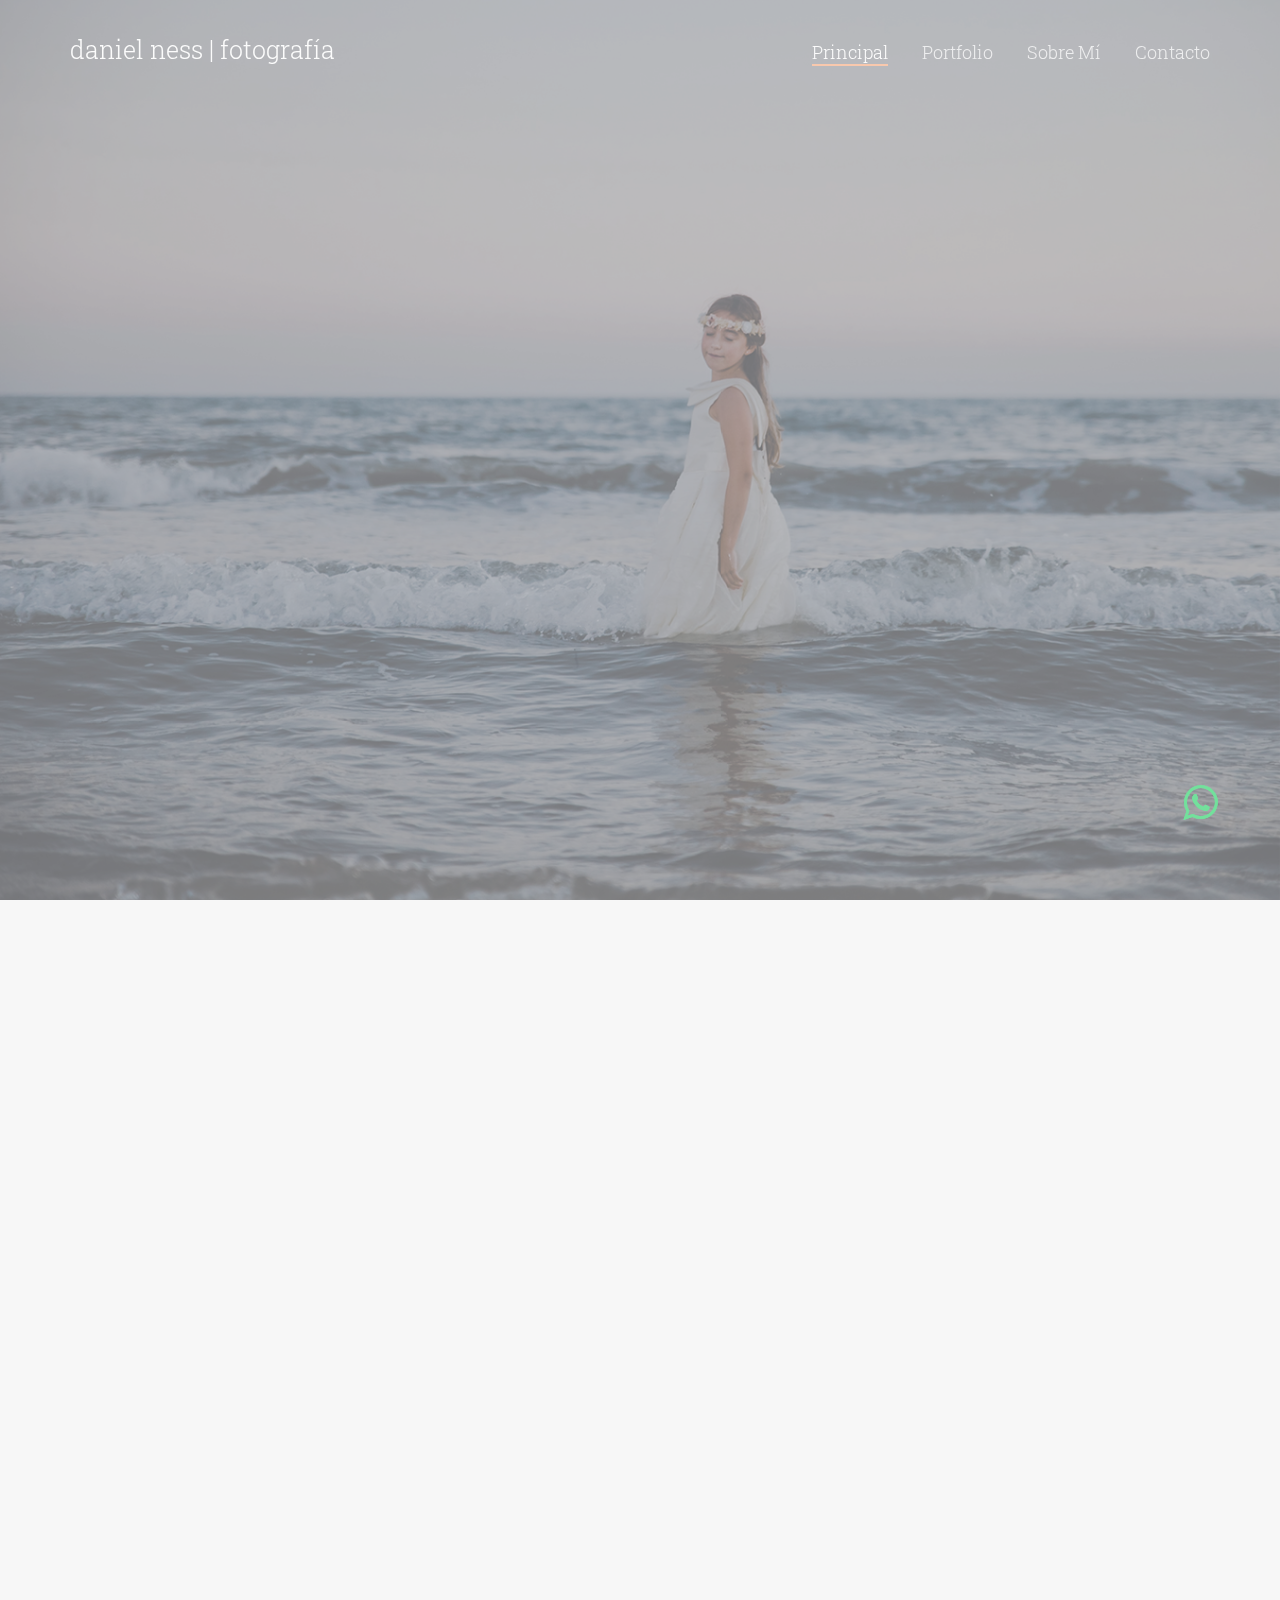
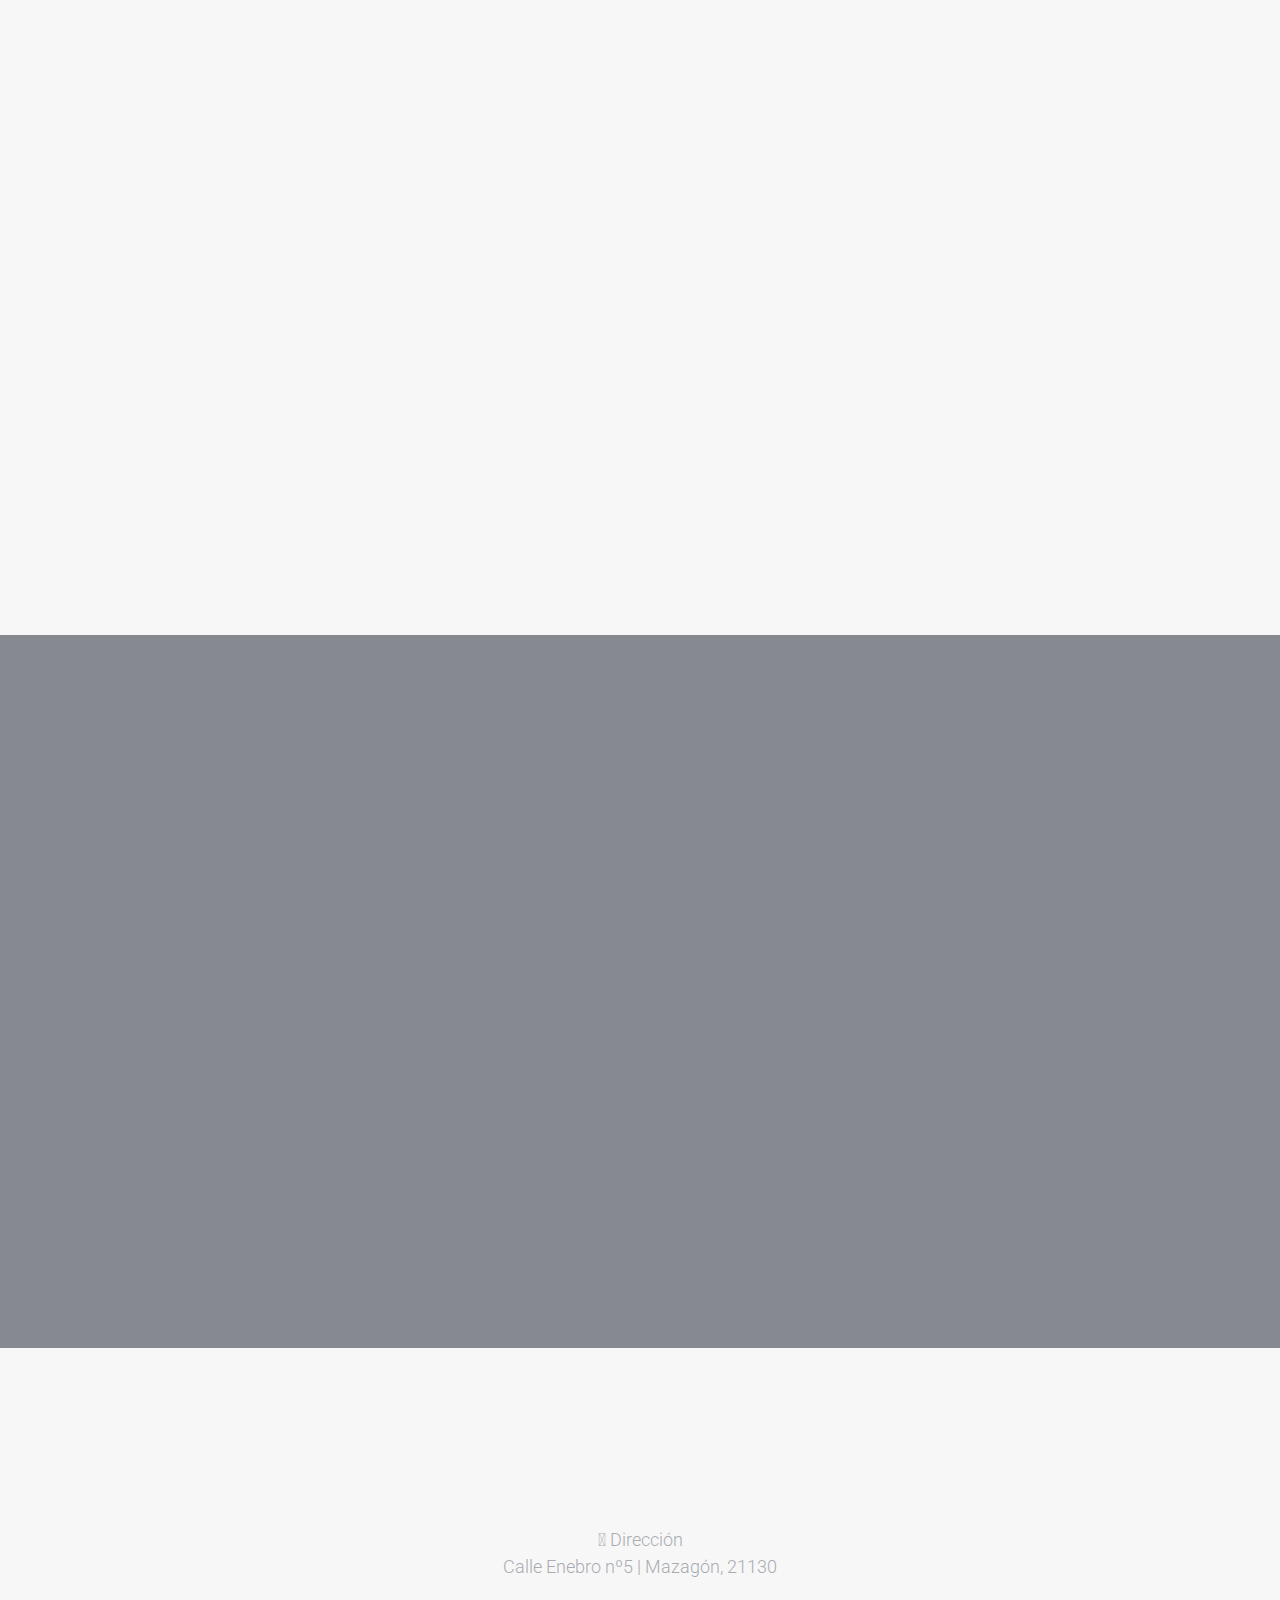
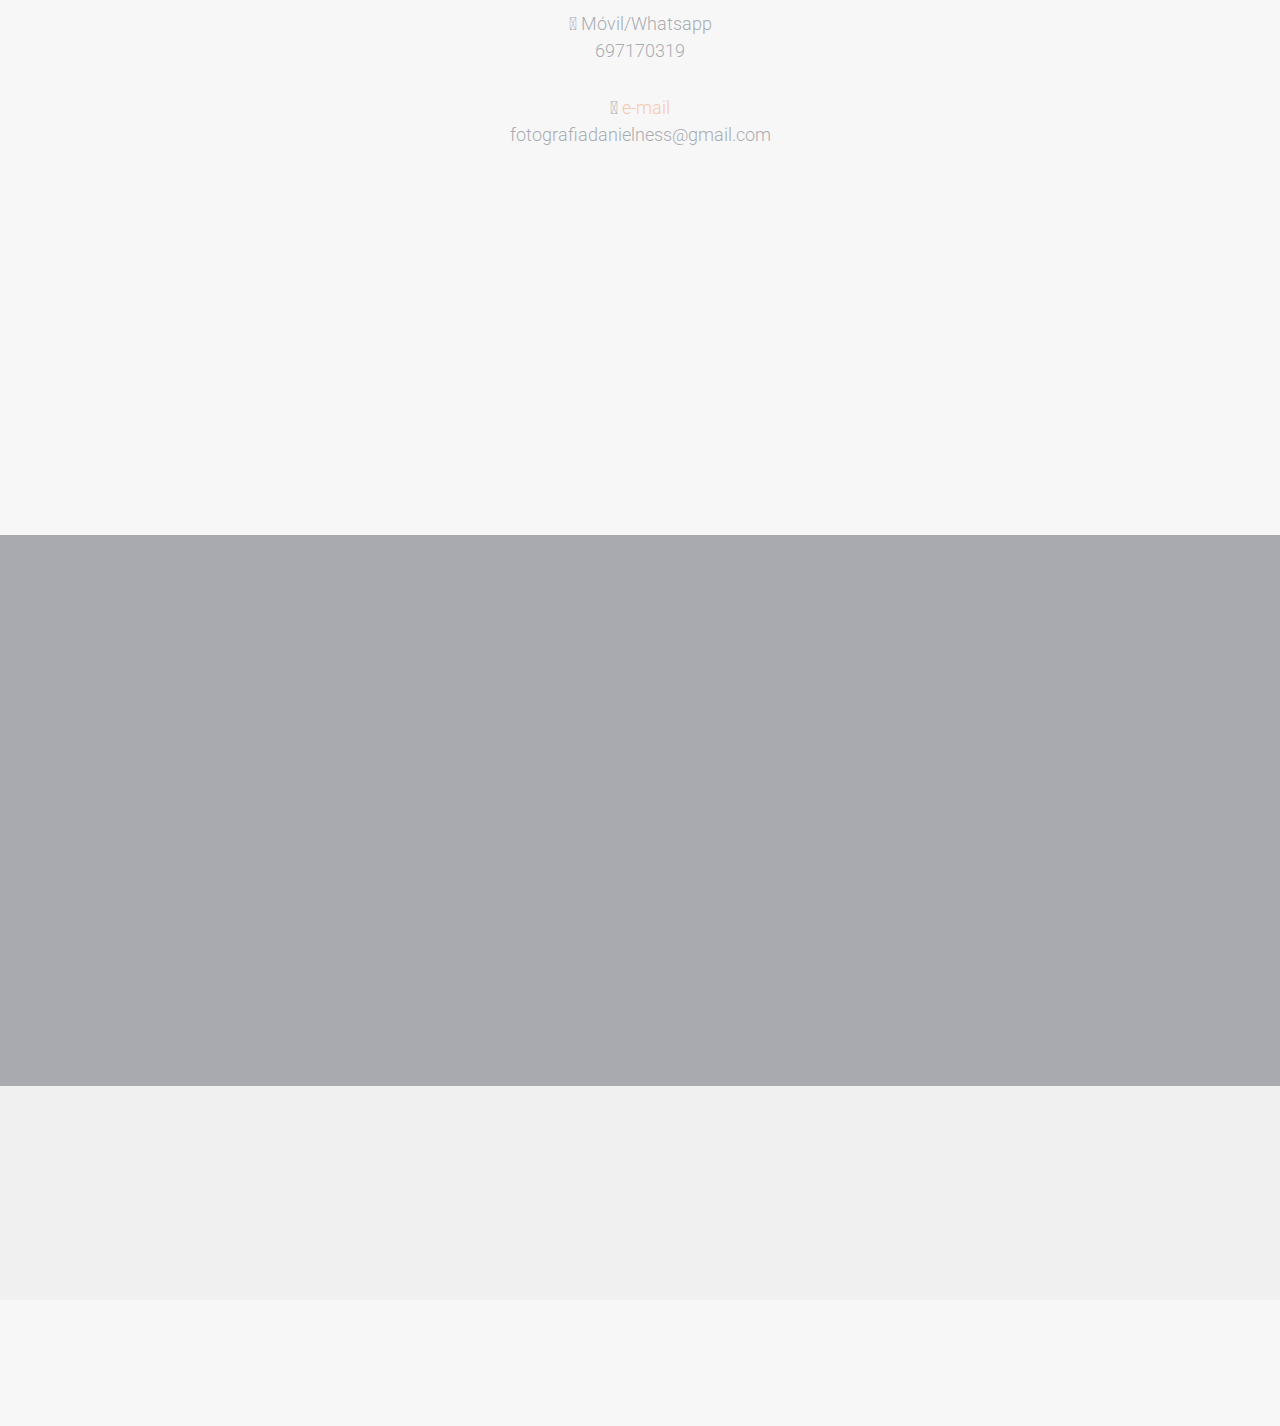
==== index.html @ 1a3534fa "añadir fotos" ====
<!DOCTYPE html>
<!--[if lt IE 7]>      <html class="no-js lt-ie9 lt-ie8 lt-ie7"> <![endif]-->
<!--[if IE 7]>         <html class="no-js lt-ie9 lt-ie8"> <![endif]-->
<!--[if IE 8]>         <html class="no-js lt-ie9"> <![endif]-->
<!--[if gt IE 8]><!--> <html class="no-js"> <!--<![endif]-->
	<head>
	<meta charset="utf-8">
	<meta http-equiv="X-UA-Compatible" content="IE=edge">
	<title>daniel ness fotografía</title>
	<meta name="viewport" content="width=device-width, initial-scale=1">
	<meta name="description" content="Reportaje social en general, Mazagón, HUelva." />
	<meta name="keywords" content="reportaje social mazagón, retrato mazagón, paisaje mazagón, fotografía boda mazagón, fotografía de comunión mazagón, fotos carnet mazagón, fotografía life-style mazagón, retrato mazagón" />
	<meta name="author" content="daniel ness fotografía" />

  <!-- 
	//////////////////////////////////////////////////////

	FREE HTML5 TEMPLATE 
	DESIGNED & DEVELOPED by FREEHTML5.CO
		
	Website: 		http://freehtml5.co/
	Email: 			info@freehtml5.co
	Twitter: 		http://twitter.com/fh5co
	Facebook: 		https://www.facebook.com/fh5co

	//////////////////////////////////////////////////////
	 -->

  	<!-- Facebook and Twitter integration -->
	<meta property="og:title" content=""/>
	<meta property="og:image" content=""/>
	<meta property="og:url" content=""/>
	<meta property="og:site_name" content=""/>
	<meta property="og:description" content=""/>
	<meta name="twitter:title" content="" />
	<meta name="twitter:image" content="" />
	<meta name="twitter:url" content="" />
	<meta name="twitter:card" content="" />

	<!-- Place favicon.ico and apple-touch-icon.png in the root directory -->
	<link rel="shortcut icon" href="favicon.ico">
	<!-- Google Fonts -->
	<link href='https://fonts.googleapis.com/css?family=Roboto+Slab:400,700|Roboto:400,300,700' rel='stylesheet' type='text/css'>
	<!-- Animate -->
	<link rel="stylesheet" href="css/animate.css">
	<!-- Flexslider -->
	<link rel="stylesheet" href="css/flexslider.css">
	<!-- Icomoon -->
	<link rel="stylesheet" href="css/icomoon.css">
	<!-- Bootstrap  -->
	<link rel="stylesheet" href="css/bootstrap.css">

	<link rel="stylesheet" href="css/style.css">

	<link rel="stylesheet" href="fonts/flaticon/font/flaticon.css">

	<link rel="stylesheet" href="https://stackpath.bootstrapcdn.com/font-awesome/4.7.0/css/font-awesome.min.css">



	<!-- Modernizr JS -->
	<script src="js/modernizr-2.6.2.min.js"></script>
	<!-- FOR IE9 below -->
	<!--[if lt IE 9]>
	<script src="js/respond.min.js"></script>
	<![endif]-->

	</head>
	<body>
		
	<div id="fh5co-header">
		<div class="container">
			<!-- Mobile Toggle Menu Button -->
			<a href="#" class="js-fh5co-nav-toggle fh5co-nav-toggle"><i></i></a>
			<div id="fh5co-logo">
				<a href="index.html">daniel ness | fotografía<span></span></a>
			</div>
			<nav id="fh5co-main-nav">
				<ul>
					<li><a href="#" data-nav-section="home">Principal</a></li>
					<li><a href="#" data-nav-section="portfolio">Portfolio</a></li>
					<li><a href="#" data-nav-section="about">Sobre Mí</a></li>
					<li><a href="#" data-nav-section="contact">Contacto</a></li>
				</ul>
			</nav>
		</div>
	</div>
	
	<div id="fh5co-main">
		<div class="fh5co-overlay-mobile"></div>
		<div id="fh5co-home" class="js-fullheight" data-section="home">

			<div class="flexslider">
				
				<div class="fh5co-overlay"></div>
				<div class="fh5co-text">
					<div class="container">
						<div class="row text-center">
							<h1 class="animate-box">me gustaría contar tu historia</h1>
							<div class="fh5co-go animate-box">
								<a href="#" class="js-fh5co-next">
									Ver Portfolio
									<span><i class="icon-arrow-down2"></i></span>
								</a>
								
							</div>
						</div>
					</div>
				</div>
			  	<ul class="slides">
			   	<li style="background-image: url(images/slide\ cabecera1.jpg);" data-stellar-background-ratio="0.6"></li>
			   	<li style="background-image: url(images/slide\ cabecera2.jpg);" data-stellar-background-ratio="0.6"></li>
			   	<li style="background-image: url(images/slide\ cabecera3.jpg);" data-stellar-background-ratio="0.6"></li>
			  	</ul>

			</div>
			
		</div>

		<div id="fh5co-portfolio" data-section="portfolio">
			<div class="container">
				<div class="row r-pb">
					<div class="col-md-8 col-md-offset-2 text-center section-heading">
						<h2 class="fh5co-section-title animate-box">Portfolio</h2>
						<p class="fh5co-lead animate-box"></p>
					</div>
				</div>
				<a href="https://wa.me/34697170319?text=Me%20gustaría%20pedir%20una%20cita.%20Gracias!" class="whatsapp" target="_blank">
					<i class="fa fa-whatsapp whatsapp-icon"></i></a>
				<div class="row">
					<div class="col-md-4 col-sm-4 col-xs-6 col-xxs-12 animate-box">
						<div class="img-grid">
							<img src="images/Principal.jpg" alt="boda" class="img-responsive">
							<p>boda</p>
							<a href="boda.html" class="transition">
								<div>
									<span class="fh5co-meta">36 FOTOS</span>
									<h2 class="fh5co-title">Boda</h2>
								</div>
							</a>
						</div>
					</div>
					<div class="col-md-4 col-sm-4 col-xs-6 col-xxs-12 animate-box">
						<div class="img-grid">
							<img src="images/portada.jpg" alt="familia" class="img-responsive">
							<p>familia</p>
							<a href="familia.html" class="transition">
								<div>
									<span class="fh5co-meta">22 FOTOS</span>
									<h2 class="fh5co-title">Familia</h2>
								</div>
							</a>
						</div>
					</div>
					<div class="col-md-4 col-sm-4 col-xs-6 col-xxs-12 animate-box">
						<div class="img-grid">
							<img src="images/Paqui (6).jpg" alt="embarazo" class="img-responsive">
							<p>embarazo</p>
							<a href="embarazo.html" class="transition">
								<div>
									<span class="fh5co-meta">31 FOTOS</span>
									<h2 class="fh5co-title">Embarazo | New Born</h2>
								</div>
							</a>
						</div>
					</div>
					<div class="col-md-4 col-sm-4 col-xs-6 col-xxs-12 animate-box">
						<div class="img-grid">
							<img src="images/Fixio1 (2).jpg" alt="retrato-lifestyle" class="img-responsive">
							<p>retrato/lifestyle</p>
							<a href="retrato-lifestyle.html" class="transition">
								<div>
									<span class="fh5co-meta">30 FOTOS</span>
									<h2 class="fh5co-title">Retrato | Lifestyle</h2>
								</div>
							</a>
						</div>
					</div>
					<div class="col-md-4 col-sm-4 col-xs-6 col-xxs-12 animate-box">
						<div class="img-grid">
							<img src="images/Comunión Zamara (2).jpg" alt="comunion" class="img-responsive">
							<p>comunión</p>
							<a href="comunion.html" class="transition">
								<div>
									<span class="fh5co-meta">45 FOTOS</span>
									<h2 class="fh5co-title">Comunión</h2>
								</div>
							</a>
						</div>
					</div>
					<div class="col-md-4 col-sm-4 col-xs-6 col-xxs-12 animate-box">
						<div class="img-grid">
							<img src="images/paisaje (3).jpg" alt="paisaje" class="img-responsive">
							<p>paisaje</p>
							<a href="paisaje.html" class="transition">
								<div>
									<span class="fh5co-meta">27 FOTOS</span>
									<h2 class="fh5co-title">Paisaje</h2>
								</div>
							</a>
						</div>
					</div>
					<div class="col-md-4 col-sm-4 col-xs-6 col-xxs-12 animate-box">
						<div class="img-grid">
							<img src="images/video 1.jpg" alt="video" class="img-responsive">
							<p>vídeo promo</p>
							<a href="video.html" class="transition">
								<div>
									<span class="fh5co-meta"></span>
									<h2 class="fh5co-title">Vídeo Promocional</h2>
								</div>
							</a>
						</div>
					</div>
					<!--<div id="fh5co-special" data-section="special">
					<div class="cardcontainer">
						<div class="card">
							<img src="images/corazón.png">
							<a href="special.html" class="transition"></a>
							<h4>Especial San Valentín</h4>
							<p>Reportaje para parejas desde 50€! Válido hasta el 01/02/2023</p>
							<p>Ponte en contacto con el código "Valentín23" para aprovechar esta promoción</p>
						</div>
					</div>-->
					
				</div>

					
				</div>
			</div>
		</div>

		<div id="fh5co-about" data-section="about">
			<div class="container">
				<div class="row r-pb">
					<div class="col-md-8 col-md-offset-2 text-center section-heading animate-box">
						<h2 class="fh5co-section-title">Sobre Mí</h2>
						<p class="fh5co-lead">Me considero una persona afortunada, por poder dedicarme a lo que realmente 
							me gusta, y lo valoro más cuando miro hacia atrás y recuerdo que no siempre ha sido así. Hace unos
							años que me dedico plenamente a la fotografía, pero el gusanillo que picaba en los primeros proyectos,
							los nervios, siguen allí. Desaparecen cuando me pongo detrás de la cámara, y me aislo totalmente 
							del entorno para captar los mejores momentos, y el alma de los que fotografío.</p>
							<p1>Soy Daniel Ness, Dani para los que me conocen. Gracias por tu visita.</p1>
					</div>
				</div>
				<!--<div class="row">
					<div class="col-md-6 animate-box">
						<div class="fh5co-text text-center section-heading">
							<h2 class="fh5co-section-title">Daniel Ness</h2>
							<span class="fh5co-meta text-center">Fotógrafo</span>
							<p class="text-center">Far far away, behind the word mountains, far from the countries Vokalia and Consonantia, there live the blind texts. Separated they live in Bookmarksgrove right at the coast of the Semantics, a large language ocean.</p>
						</div>
					</div>-->
				</div>
			</div>
		</div>

		

		<div id="fh5co-contact" data-section="contact">
			<div class="container">
				<div class="row">
					<div class="col-md-8 col-md-offset-2 text-center section-heading">
						<h2 class="fh5co-section-title animate-box">formas de contacto</h2>
						<!--<p class="fh5co-lead animate-box">Si piensas que debería escuchar tu historia con mi cámara y con mi alma, ponte en contacto.</p>-->
						<!--<p class="animate-box">Far far away, behind the word mountains, far from the countries Vokalia and Consonantia, there live the blind texts.</p>-->
						
						<div class="contact-middle">
							<div>
								<span class="contact-icon">
									<i class="fas fa-map-signs"></i>
								</span>
								<span>Dirección</span>
								<p>Calle Enebro nº5   |   Mazagón, 21130</p>
							</div>
							
							<div>
								<span class="contact-icon">
									<i class="fas fa-phone"></i>
								</span>
								<span>Móvil/Whatsapp</span>
								<p>697170319</p>
							</div>
							<a href="https://wa.me/34697170319?text=¡Hola!%20Me%20gustaría%20pedir%20una%20cita.%20Gracias!" class="whatsapp" target="_blank"> <i class="fa fa-whatsapp whatsapp-icon"></i></a> 
							<div>
								<span class="contact-icon">
									<i class="fas fa-paper-plane"></i>
								</span>
								<!--<span>E-Mail AQUÍ</span>-->
								<a href="mailto:fotografiadanielness@gmail.com">e-mail</a>
								<p>fotografiadanielness@gmail.com</p>
							</div>
							<iframe src="https://www.google.com/maps/embed?pb=!1m18!1m12!1m3!1d198.78751314972885!2d-6.828976392919933!3d37.13842537866711!2m3!1f0!2f0!3f0!3m2!1i1024!2i768!4f13.1!3m3!1m2!1s0xd11df2ebdb80467%3A0xc9ab7f08a0229f08!2sDANIEL%20NESS%20FOT%C3%93GRAFO!5e0!3m2!1ses!2ses!4v1643656474045!5m2!1ses!2ses" width="500" height="350" style="border:0;" allowfullscreen="" loading="lazy"></iframe>
						
						
						
						
						
						
						
						
						
						
						
						<!--<p class="animate-box"><a href="mailto:fotografiadanielness@gmail.com" target="_blank" class="btn btn-primary btn-lg">Get in touch</a></p>-->
					</div>
				</div>
			</div>
		</div>

		<div id="fh5co-testimony" style="background-image: url(images/slide_3.jpg);" data-stellar-background-ratio="0.5">
			<div class="fh5co-overlay"></div>
			<div class="container">
				<div class="row">
					<div class="flexslider animate-box">
							<ul class="slides">
								<li>
									<blockquote>
										<p>&ldquo;Lo que la fotografía reproduce hasta el infinito solo tiene lugar una vez.&rdquo; <cite>&mdash; Roland Barthes</cite></p>
									</blockquote>
								</li>
								<li>
									<blockquote>
										<p>&ldquo;Fotografiar es colocar la cabeza, el ojo y el corazón en un mismo eje.&rdquo; <cite>&mdash; Henri Cartier Bresson</cite></p>
									</blockquote>
								</li>
								<li>
									<blockquote>
										<p>&ldquo;Si sabes esperar la gente se olvidará de tu cámara y entonces su alma saldrá a la luz.&rdquo; <cite>&mdash; Steve McCurry</cite></p>
									</blockquote>
								</li>
								
								
							</ul>
						</div>

				</div>
			</div>
		</div>

		<div id="fh5co-footer">
			<div class="container">
				<div class="row">
					<div class="col-md-6 col-sm-6 animate-box">
						<div class="fh5co-footer-widget">
							<p>&copy; Daniel Ness Fotografía. Todos los derechos reservados.</p>
							<!--<p>Designed by <a href="http://freehtml5.co/">FREEHTML5.co</a> Demo Images: <a href="http://unsplash.com/" target="_blank">Unsplash</a> &amp; <a href="http://pexels.com/" target="_blank">Pexels</a></p>-->
						</div>
					</div>
					<div class="col-md-6 col-sm-6 animate-box">
						<div class="fh5co-footer-widget">
							<ul class="fh5co-social pull-right">
								<!--<li>
									<a href="#"><i class="icon-twitter"></i></a>
								</li>-->
								<li>
									<a href="#"><i class="icon-facebook"></i></a>
								</li>
								<li>
									<a href="#"><i class="icon-instagram"></i></a>
								</li>
								
								<!--<li>
									<a href="#"><i class="icon-behance"></i></a>
								</li>
								<li>
									<a href="#"><i class="icon-google"></i></a>
								</li>
								<li>
									<a href="#"><i class="icon-vimeo"></i></a>
								</li>-->
							</ul>
						<div class="fh5co-footer-widget">
					</div>
				</div>
			</div>
		</div>

	</div> <!-- END fh5co-page -->

	<!-- jQuery -->
	<script src="js/jquery.min.js"></script>
	<!-- jQuery Easing -->
	<script src="js/jquery.easing.1.3.js"></script>
	<!-- Bootstrap -->
	<script src="js/bootstrap.min.js"></script>
	<!-- Waypoints -->
	<script src="js/jquery.waypoints.min.js"></script>
	<!-- Stellar Parallax -->
	<script src="js/jquery.stellar.min.js"></script>
	<!-- Flexslider -->
	<script src="js/jquery.flexslider-min.js"></script>
	<!-- Main JS -->
	<script src="js/main.js"></script>

	</body>
</html>
---- css/icomoon.css ----
@font-face {
    font-family: 'icomoon';
    src:    url('../fonts/icomoon/icomoon.eot?85cwyn');
    src:    url('../fonts/icomoon/icomoon.eot?85cwyn#iefix') format('embedded-opentype'),
        url('../fonts/icomoon/icomoon.ttf?85cwyn') format('truetype'),
        url('../fonts/icomoon/icomoon.woff?85cwyn') format('woff'),
        url('../fonts/icomoon/icomoon.svg?85cwyn#icomoon') format('svg');
    font-weight: normal;
    font-style: normal;
}

[class^="icon-"], [class*=" icon-"] {
    /* use !important to prevent issues with browser extensions that change fonts */
    font-family: 'icomoon' !important;
    speak: none;
    font-style: normal;
    font-weight: normal;
    font-variant: normal;
    text-transform: none;
    line-height: 1;

    /* Better Font Rendering =========== */
    -webkit-font-smoothing: antialiased;
    -moz-osx-font-smoothing: grayscale;
}

.icon-add-to-list:before {
    content: "\e900";
}
.icon-classic-computer:before {
    content: "\e901";
}
.icon-controller-fast-backward:before {
    content: "\e902";
}
.icon-creative-commons-attribution:before {
    content: "\e903";
}
.icon-creative-commons-noderivs:before {
    content: "\e904";
}
.icon-creative-commons-noncommercial-eu:before {
    content: "\e905";
}
.icon-creative-commons-noncommercial-us:before {
    content: "\e906";
}
.icon-creative-commons-public-domain:before {
    content: "\e907";
}
.icon-creative-commons-remix:before {
    content: "\e908";
}
.icon-creative-commons-share:before {
    content: "\e909";
}
.icon-creative-commons-sharealike:before {
    content: "\e90a";
}
.icon-creative-commons:before {
    content: "\e90b";
}
.icon-document-landscape:before {
    content: "\e90c";
}
.icon-remove-user:before {
    content: "\e90d";
}
.icon-warning:before {
    content: "\e90e";
}
.icon-arrow-bold-down:before {
    content: "\e90f";
}
.icon-arrow-bold-left:before {
    content: "\e910";
}
.icon-arrow-bold-right:before {
    content: "\e911";
}
.icon-arrow-bold-up:before {
    content: "\e912";
}
.icon-arrow-down:before {
    content: "\e913";
}
.icon-arrow-left:before {
    content: "\e914";
}
.icon-arrow-long-down:before {
    content: "\e915";
}
.icon-arrow-long-left:before {
    content: "\e916";
}
.icon-arrow-long-right:before {
    content: "\e917";
}
.icon-arrow-long-up:before {
    content: "\e918";
}
.icon-arrow-right:before {
    content: "\e919";
}
.icon-arrow-up:before {
    content: "\e91a";
}
.icon-arrow-with-circle-down:before {
    content: "\e91b";
}
.icon-arrow-with-circle-left:before {
    content: "\e91c";
}
.icon-arrow-with-circle-right:before {
    content: "\e91d";
}
.icon-arrow-with-circle-up:before {
    content: "\e91e";
}
.icon-bookmark:before {
    content: "\e91f";
}
.icon-bookmarks:before {
    content: "\e920";
}
.icon-chevron-down:before {
    content: "\e921";
}
.icon-chevron-left:before {
    content: "\e922";
}
.icon-chevron-right:before {
    content: "\e923";
}
.icon-chevron-small-down:before {
    content: "\e924";
}
.icon-chevron-small-left:before {
    content: "\e925";
}
.icon-chevron-small-right:before {
    content: "\e926";
}
.icon-chevron-small-up:before {
    content: "\e927";
}
.icon-chevron-thin-down:before {
    content: "\e928";
}
.icon-chevron-thin-left:before {
    content: "\e929";
}
.icon-chevron-thin-right:before {
    content: "\e92a";
}
.icon-chevron-thin-up:before {
    content: "\e92b";
}
.icon-chevron-up:before {
    content: "\e92c";
}
.icon-chevron-with-circle-down:before {
    content: "\e92d";
}
.icon-chevron-with-circle-left:before {
    content: "\e92e";
}
.icon-chevron-with-circle-right:before {
    content: "\e92f";
}
.icon-chevron-with-circle-up:before {
    content: "\e930";
}
.icon-cloud:before {
    content: "\e931";
}
.icon-controller-fast-forward:before {
    content: "\e932";
}
.icon-controller-jump-to-start:before {
    content: "\e933";
}
.icon-controller-next:before {
    content: "\e934";
}
.icon-controller-paus:before {
    content: "\e935";
}
.icon-controller-play:before {
    content: "\e936";
}
.icon-controller-record:before {
    content: "\e937";
}
.icon-controller-stop:before {
    content: "\e938";
}
.icon-controller-volume:before {
    content: "\e939";
}
.icon-dot-single:before {
    content: "\e93a";
}
.icon-dots-three-horizontal:before {
    content: "\e93b";
}
.icon-dots-three-vertical:before {
    content: "\e93c";
}
.icon-dots-two-horizontal:before {
    content: "\e93d";
}
.icon-dots-two-vertical:before {
    content: "\e93e";
}
.icon-download:before {
    content: "\e93f";
}
.icon-emoji-flirt:before {
    content: "\e940";
}
.icon-flow-branch:before {
    content: "\e941";
}
.icon-flow-cascade:before {
    content: "\e942";
}
.icon-flow-line:before {
    content: "\e943";
}
.icon-flow-parallel:before {
    content: "\e944";
}
.icon-flow-tree:before {
    content: "\e945";
}
.icon-install:before {
    content: "\e946";
}
.icon-layers:before {
    content: "\e947";
}
.icon-open-book:before {
    content: "\e948";
}
.icon-resize-100:before {
    content: "\e949";
}
.icon-resize-full-screen:before {
    content: "\e94a";
}
.icon-save:before {
    content: "\e94b";
}
.icon-select-arrows:before {
    content: "\e94c";
}
.icon-sound-mute:before {
    content: "\e94d";
}
.icon-sound:before {
    content: "\e94e";
}
.icon-trash:before {
    content: "\e94f";
}
.icon-triangle-down:before {
    content: "\e950";
}
.icon-triangle-left:before {
    content: "\e951";
}
.icon-triangle-right:before {
    content: "\e952";
}
.icon-triangle-up:before {
    content: "\e953";
}
.icon-uninstall:before {
    content: "\e954";
}
.icon-upload-to-cloud:before {
    content: "\e955";
}
.icon-upload:before {
    content: "\e956";
}
.icon-add-user:before {
    content: "\e957";
}
.icon-address:before {
    content: "\e958";
}
.icon-adjust:before {
    content: "\e959";
}
.icon-air:before {
    content: "\e95a";
}
.icon-aircraft-landing:before {
    content: "\e95b";
}
.icon-aircraft-take-off:before {
    content: "\e95c";
}
.icon-aircraft:before {
    content: "\e95d";
}
.icon-align-bottom:before {
    content: "\e95e";
}
.icon-align-horizontal-middle:before {
    content: "\e95f";
}
.icon-align-left:before {
    content: "\e960";
}
.icon-align-right:before {
    content: "\e961";
}
.icon-align-top:before {
    content: "\e962";
}
.icon-align-vertical-middle:before {
    content: "\e963";
}
.icon-archive:before {
    content: "\e964";
}
.icon-area-graph:before {
    content: "\e965";
}
.icon-attachment:before {
    content: "\e966";
}
.icon-awareness-ribbon:before {
    content: "\e967";
}
.icon-back-in-time:before {
    content: "\e968";
}
.icon-back:before {
    content: "\e969";
}
.icon-bar-graph:before {
    content: "\e96a";
}
.icon-battery:before {
    content: "\e96b";
}
.icon-beamed-note:before {
    content: "\e96c";
}
.icon-bell:before {
    content: "\e96d";
}
.icon-blackboard:before {
    content: "\e96e";
}
.icon-block:before {
    content: "\e96f";
}
.icon-book:before {
    content: "\e970";
}
.icon-bowl:before {
    content: "\e971";
}
.icon-box:before {
    content: "\e972";
}
.icon-briefcase:before {
    content: "\e973";
}
.icon-browser:before {
    content: "\e974";
}
.icon-brush:before {
    content: "\e975";
}
.icon-bucket:before {
    content: "\e976";
}
.icon-cake:before {
    content: "\e977";
}
.icon-calculator:before {
    content: "\e978";
}
.icon-calendar:before {
    content: "\e979";
}
.icon-camera:before {
    content: "\e97a";
}
.icon-ccw:before {
    content: "\e97b";
}
.icon-chat:before {
    content: "\e97c";
}
.icon-check:before {
    content: "\e97d";
}
.icon-circle-with-cross:before {
    content: "\e97e";
}
.icon-circle-with-minus:before {
    content: "\e97f";
}
.icon-circle-with-plus:before {
    content: "\e980";
}
.icon-circle:before {
    content: "\e981";
}
.icon-circular-graph:before {
    content: "\e982";
}
.icon-clapperboard:before {
    content: "\e983";
}
.icon-clipboard:before {
    content: "\e984";
}
.icon-clock:before {
    content: "\e985";
}
.icon-code:before {
    content: "\e986";
}
.icon-cog:before {
    content: "\e987";
}
.icon-colours:before {
    content: "\e988";
}
.icon-compass:before {
    content: "\e989";
}
.icon-copy:before {
    content: "\e98a";
}
.icon-credit-card:before {
    content: "\e98b";
}
.icon-credit:before {
    content: "\e98c";
}
.icon-cross:before {
    content: "\e98d";
}
.icon-cup:before {
    content: "\e98e";
}
.icon-cw:before {
    content: "\e98f";
}
.icon-cycle:before {
    content: "\e990";
}
.icon-database:before {
    content: "\e991";
}
.icon-dial-pad:before {
    content: "\e992";
}
.icon-direction:before {
    content: "\e993";
}
.icon-document:before {
    content: "\e994";
}
.icon-documents:before {
    content: "\e995";
}
.icon-drink:before {
    content: "\e996";
}
.icon-drive:before {
    content: "\e997";
}
.icon-drop:before {
    content: "\e998";
}
.icon-edit:before {
    content: "\e999";
}
.icon-email:before {
    content: "\e99a";
}
.icon-emoji-happy:before {
    content: "\e99b";
}
.icon-emoji-neutral:before {
    content: "\e99c";
}
.icon-emoji-sad:before {
    content: "\e99d";
}
.icon-erase:before {
    content: "\e99e";
}
.icon-eraser:before {
    content: "\e99f";
}
.icon-export:before {
    content: "\e9a0";
}
.icon-eye:before {
    content: "\e9a1";
}
.icon-feather:before {
    content: "\e9a2";
}
.icon-flag:before {
    content: "\e9a3";
}
.icon-flash:before {
    content: "\e9a4";
}
.icon-flashlight:before {
    content: "\e9a5";
}
.icon-flat-brush:before {
    content: "\e9a6";
}
.icon-folder-images:before {
    content: "\e9a7";
}
.icon-folder-music:before {
    content: "\e9a8";
}
.icon-folder-video:before {
    content: "\e9a9";
}
.icon-folder:before {
    content: "\e9aa";
}
.icon-forward:before {
    content: "\e9ab";
}
.icon-funnel:before {
    content: "\e9ac";
}
.icon-game-controller:before {
    content: "\e9ad";
}
.icon-gauge:before {
    content: "\e9ae";
}
.icon-globe:before {
    content: "\e9af";
}
.icon-graduation-cap:before {
    content: "\e9b0";
}
.icon-grid:before {
    content: "\e9b1";
}
.icon-hair-cross:before {
    content: "\e9b2";
}
.icon-hand:before {
    content: "\e9b3";
}
.icon-heart-outlined:before {
    content: "\e9b4";
}
.icon-heart:before {
    content: "\e9b5";
}
.icon-help-with-circle:before {
    content: "\e9b6";
}
.icon-help:before {
    content: "\e9b7";
}
.icon-home:before {
    content: "\e9b8";
}
.icon-hour-glass:before {
    content: "\e9b9";
}
.icon-image-inverted:before {
    content: "\e9ba";
}
.icon-image:before {
    content: "\e9bb";
}
.icon-images:before {
    content: "\e9bc";
}
.icon-inbox:before {
    content: "\e9bd";
}
.icon-infinity:before {
    content: "\e9be";
}
.icon-info-with-circle:before {
    content: "\e9bf";
}
.icon-info:before {
    content: "\e9c0";
}
.icon-key:before {
    content: "\e9c1";
}
.icon-keyboard:before {
    content: "\e9c2";
}
.icon-lab-flask:before {
    content: "\e9c3";
}
.icon-landline:before {
    content: "\e9c4";
}
.icon-language:before {
    content: "\e9c5";
}
.icon-laptop:before {
    content: "\e9c6";
}
.icon-leaf:before {
    content: "\e9c7";
}
.icon-level-down:before {
    content: "\e9c8";
}
.icon-level-up:before {
    content: "\e9c9";
}
.icon-lifebuoy:before {
    content: "\e9ca";
}
.icon-light-bulb:before {
    content: "\e9cb";
}
.icon-light-down:before {
    content: "\e9cc";
}
.icon-light-up:before {
    content: "\e9cd";
}
.icon-line-graph:before {
    content: "\e9ce";
}
.icon-link:before {
    content: "\e9cf";
}
.icon-list:before {
    content: "\e9d0";
}
.icon-location-pin:before {
    content: "\e9d1";
}
.icon-location:before {
    content: "\e9d2";
}
.icon-lock-open:before {
    content: "\e9d3";
}
.icon-lock:before {
    content: "\e9d4";
}
.icon-log-out:before {
    content: "\e9d5";
}
.icon-login:before {
    content: "\e9d6";
}
.icon-loop:before {
    content: "\e9d7";
}
.icon-magnet:before {
    content: "\e9d8";
}
.icon-magnifying-glass:before {
    content: "\e9d9";
}
.icon-mail:before {
    content: "\e9da";
}
.icon-man:before {
    content: "\e9db";
}
.icon-map:before {
    content: "\e9dc";
}
.icon-mask:before {
    content: "\e9dd";
}
.icon-medal:before {
    content: "\e9de";
}
.icon-megaphone:before {
    content: "\e9df";
}
.icon-menu:before {
    content: "\e9e0";
}
.icon-message:before {
    content: "\e9e1";
}
.icon-mic:before {
    content: "\e9e2";
}
.icon-minus:before {
    content: "\e9e3";
}
.icon-mobile:before {
    content: "\e9e4";
}
.icon-modern-mic:before {
    content: "\e9e5";
}
.icon-moon:before {
    content: "\e9e6";
}
.icon-mouse:before {
    content: "\e9e7";
}
.icon-music:before {
    content: "\e9e8";
}
.icon-network:before {
    content: "\e9e9";
}
.icon-new-message:before {
    content: "\e9ea";
}
.icon-new:before {
    content: "\e9eb";
}
.icon-news:before {
    content: "\e9ec";
}
.icon-note:before {
    content: "\e9ed";
}
.icon-notification:before {
    content: "\e9ee";
}
.icon-old-mobile:before {
    content: "\e9ef";
}
.icon-old-phone:before {
    content: "\e9f0";
}
.icon-palette:before {
    content: "\e9f1";
}
.icon-paper-plane:before {
    content: "\e9f2";
}
.icon-pencil:before {
    content: "\e9f3";
}
.icon-phone:before {
    content: "\e9f4";
}
.icon-pie-chart:before {
    content: "\e9f5";
}
.icon-pin:before {
    content: "\e9f6";
}
.icon-plus:before {
    content: "\e9f7";
}
.icon-popup:before {
    content: "\e9f8";
}
.icon-power-plug:before {
    content: "\e9f9";
}
.icon-price-ribbon:before {
    content: "\e9fa";
}
.icon-price-tag:before {
    content: "\e9fb";
}
.icon-print:before {
    content: "\e9fc";
}
.icon-progress-empty:before {
    content: "\e9fd";
}
.icon-progress-full:before {
    content: "\e9fe";
}
.icon-progress-one:before {
    content: "\e9ff";
}
.icon-progress-two:before {
    content: "\ea00";
}
.icon-publish:before {
    content: "\ea01";
}
.icon-quote:before {
    content: "\ea02";
}
.icon-radio:before {
    content: "\ea03";
}
.icon-reply-all:before {
    content: "\ea04";
}
.icon-reply:before {
    content: "\ea05";
}
.icon-retweet:before {
    content: "\ea06";
}
.icon-rocket:before {
    content: "\ea07";
}
.icon-round-brush:before {
    content: "\ea08";
}
.icon-rss:before {
    content: "\ea09";
}
.icon-ruler:before {
    content: "\ea0a";
}
.icon-scissors:before {
    content: "\ea0b";
}
.icon-share-alternitive:before {
    content: "\ea0c";
}
.icon-share:before {
    content: "\ea0d";
}
.icon-shareable:before {
    content: "\ea0e";
}
.icon-shield:before {
    content: "\ea0f";
}
.icon-shop:before {
    content: "\ea10";
}
.icon-shopping-bag:before {
    content: "\ea11";
}
.icon-shopping-basket:before {
    content: "\ea12";
}
.icon-shopping-cart:before {
    content: "\ea13";
}
.icon-shuffle:before {
    content: "\ea14";
}
.icon-signal:before {
    content: "\ea15";
}
.icon-sound-mix:before {
    content: "\ea16";
}
.icon-sports-club:before {
    content: "\ea17";
}
.icon-spreadsheet:before {
    content: "\ea18";
}
.icon-squared-cross:before {
    content: "\ea19";
}
.icon-squared-minus:before {
    content: "\ea1a";
}
.icon-squared-plus:before {
    content: "\ea1b";
}
.icon-star-outlined:before {
    content: "\ea1c";
}
.icon-star:before {
    content: "\ea1d";
}
.icon-stopwatch:before {
    content: "\ea1e";
}
.icon-suitcase:before {
    content: "\ea1f";
}
.icon-swap:before {
    content: "\ea20";
}
.icon-sweden:before {
    content: "\ea21";
}
.icon-switch:before {
    content: "\ea22";
}
.icon-tablet:before {
    content: "\ea23";
}
.icon-tag:before {
    content: "\ea24";
}
.icon-text-document-inverted:before {
    content: "\ea25";
}
.icon-text-document:before {
    content: "\ea26";
}
.icon-text:before {
    content: "\ea27";
}
.icon-thermometer:before {
    content: "\ea28";
}
.icon-thumbs-down:before {
    content: "\ea29";
}
.icon-thumbs-up:before {
    content: "\ea2a";
}
.icon-thunder-cloud:before {
    content: "\ea2b";
}
.icon-ticket:before {
    content: "\ea2c";
}
.icon-time-slot:before {
    content: "\ea2d";
}
.icon-tools:before {
    content: "\ea2e";
}
.icon-traffic-cone:before {
    content: "\ea2f";
}
.icon-tree:before {
    content: "\ea30";
}
.icon-trophy:before {
    content: "\ea31";
}
.icon-tv:before {
    content: "\ea32";
}
.icon-typing:before {
    content: "\ea33";
}
.icon-unread:before {
    content: "\ea34";
}
.icon-untag:before {
    content: "\ea35";
}
.icon-user:before {
    content: "\ea36";
}
.icon-users:before {
    content: "\ea37";
}
.icon-v-card:before {
    content: "\ea38";
}
.icon-video:before {
    content: "\ea39";
}
.icon-vinyl:before {
    content: "\ea3a";
}
.icon-voicemail:before {
    content: "\ea3b";
}
.icon-wallet:before {
    content: "\ea3c";
}
.icon-water:before {
    content: "\ea3d";
}
.icon-px-with-circle:before {
    content: "\ea3e";
}
.icon-px:before {
    content: "\ea3f";
}
.icon-basecamp:before {
    content: "\ea40";
}
.icon-behance:before {
    content: "\ea41";
}
.icon-creative-cloud:before {
    content: "\ea42";
}
.icon-dropbox:before {
    content: "\ea43";
}
.icon-evernote:before {
    content: "\ea44";
}
.icon-flattr:before {
    content: "\ea45";
}
.icon-foursquare:before {
    content: "\ea46";
}
.icon-google-drive:before {
    content: "\ea47";
}
.icon-google-hangouts:before {
    content: "\ea48";
}
.icon-grooveshark:before {
    content: "\ea49";
}
.icon-icloud:before {
    content: "\ea4a";
}
.icon-mixi:before {
    content: "\ea4b";
}
.icon-onedrive:before {
    content: "\ea4c";
}
.icon-paypal:before {
    content: "\ea4d";
}
.icon-picasa:before {
    content: "\ea4e";
}
.icon-qq:before {
    content: "\ea4f";
}
.icon-rdio-with-circle:before {
    content: "\ea50";
}
.icon-renren:before {
    content: "\ea51";
}
.icon-scribd:before {
    content: "\ea52";
}
.icon-sina-weibo:before {
    content: "\ea53";
}
.icon-skype-with-circle:before {
    content: "\ea54";
}
.icon-skype:before {
    content: "\ea55";
}
.icon-slideshare:before {
    content: "\ea56";
}
.icon-smashing:before {
    content: "\ea57";
}
.icon-soundcloud:before {
    content: "\ea58";
}
.icon-spotify-with-circle:before {
    content: "\ea59";
}
.icon-spotify:before {
    content: "\ea5a";
}
.icon-swarm:before {
    content: "\ea5b";
}
.icon-vine-with-circle:before {
    content: "\ea5c";
}
.icon-vine:before {
    content: "\ea5d";
}
.icon-vk-alternitive:before {
    content: "\ea5e";
}
.icon-vk-with-circle:before {
    content: "\ea5f";
}
.icon-vk:before {
    content: "\ea60";
}
.icon-xing-with-circle:before {
    content: "\ea61";
}
.icon-xing:before {
    content: "\ea62";
}
.icon-yelp:before {
    content: "\ea63";
}
.icon-dribbble-with-circle:before {
    content: "\ea64";
}
.icon-dribbble:before {
    content: "\ea65";
}
.icon-facebook-with-circle:before {
    content: "\ea66";
}
.icon-facebook:before {
    content: "\ea67";
}
.icon-flickr-with-circle:before {
    content: "\ea68";
}
.icon-flickr:before {
    content: "\ea69";
}
.icon-github-with-circle:before {
    content: "\ea6a";
}
.icon-github:before {
    content: "\ea6b";
}
.icon-google-with-circle:before {
    content: "\ea6c";
}
.icon-google:before {
    content: "\ea6d";
}
.icon-instagram-with-circle:before {
    content: "\ea6e";
}
.icon-instagram:before {
    content: "\ea6f";
}
.icon-lastfm-with-circle:before {
    content: "\ea70";
}
.icon-lastfm:before {
    content: "\ea71";
}
.icon-linkedin-with-circle:before {
    content: "\ea72";
}
.icon-linkedin:before {
    content: "\ea73";
}
.icon-pinterest-with-circle:before {
    content: "\ea74";
}
.icon-pinterest:before {
    content: "\ea75";
}
.icon-rdio:before {
    content: "\ea76";
}
.icon-stumbleupon-with-circle:before {
    content: "\ea77";
}
.icon-stumbleupon:before {
    content: "\ea78";
}
.icon-tumblr-with-circle:before {
    content: "\ea79";
}
.icon-tumblr:before {
    content: "\ea7a";
}
.icon-twitter-with-circle:before {
    content: "\ea7b";
}
.icon-twitter:before {
    content: "\ea7c";
}
.icon-vimeo-with-circle:before {
    content: "\ea7d";
}
.icon-vimeo:before {
    content: "\ea7e";
}
.icon-youtube-with-circle:before {
    content: "\ea7f";
}
.icon-youtube:before {
    content: "\ea80";
}
.icon-eye3:before {
    content: "\e000";
}
.icon-paper-clip:before {
    content: "\e001";
}
.icon-mail2:before {
    content: "\e002";
}
.icon-toggle:before {
    content: "\e003";
}
.icon-layout:before {
    content: "\e004";
}
.icon-link2:before {
    content: "\e005";
}
.icon-bell3:before {
    content: "\e006";
}
.icon-lock2:before {
    content: "\e007";
}
.icon-unlock:before {
    content: "\e008";
}
.icon-ribbon:before {
    content: "\e009";
}
.icon-image3:before {
    content: "\e010";
}
.icon-signal2:before {
    content: "\e011";
}
.icon-target2:before {
    content: "\e012";
}
.icon-clipboard2:before {
    content: "\e013";
}
.icon-clock3:before {
    content: "\e014";
}
.icon-watch:before {
    content: "\e015";
}
.icon-air-play:before {
    content: "\e016";
}
.icon-camera3:before {
    content: "\e017";
}
.icon-video2:before {
    content: "\e018";
}
.icon-disc:before {
    content: "\e019";
}
.icon-printer2:before {
    content: "\e020";
}
.icon-monitor2:before {
    content: "\e021";
}
.icon-server:before {
    content: "\e022";
}
.icon-cog3:before {
    content: "\e023";
}
.icon-heart3:before {
    content: "\e024";
}
.icon-paragraph:before {
    content: "\e025";
}
.icon-align-justify:before {
    content: "\e026";
}
.icon-align-left2:before {
    content: "\e027";
}
.icon-align-center:before {
    content: "\e028";
}
.icon-align-right2:before {
    content: "\e029";
}
.icon-book3:before {
    content: "\e030";
}
.icon-layers2:before {
    content: "\e031";
}
.icon-stack:before {
    content: "\e032";
}
.icon-stack-2:before {
    content: "\e033";
}
.icon-paper:before {
    content: "\e034";
}
.icon-paper-stack:before {
    content: "\e035";
}
.icon-search2:before {
    content: "\e036";
}
.icon-zoom-in:before {
    content: "\e037";
}
.icon-zoom-out:before {
    content: "\e038";
}
.icon-reply3:before {
    content: "\e039";
}
.icon-circle-plus:before {
    content: "\e040";
}
.icon-circle-minus:before {
    content: "\e041";
}
.icon-circle-check:before {
    content: "\e042";
}
.icon-circle-cross:before {
    content: "\e043";
}
.icon-square-plus:before {
    content: "\e044";
}
.icon-square-minus:before {
    content: "\e045";
}
.icon-square-check:before {
    content: "\e046";
}
.icon-square-cross:before {
    content: "\e047";
}
.icon-microphone2:before {
    content: "\e048";
}
.icon-record:before {
    content: "\e049";
}
.icon-skip-back:before {
    content: "\e050";
}
.icon-rewind:before {
    content: "\e051";
}
.icon-play2:before {
    content: "\e052";
}
.icon-pause:before {
    content: "\e053";
}
.icon-stop:before {
    content: "\e054";
}
.icon-fast-forward2:before {
    content: "\e055";
}
.icon-skip-forward:before {
    content: "\e056";
}
.icon-shuffle2:before {
    content: "\e057";
}
.icon-repeat:before {
    content: "\e058";
}
.icon-folder3:before {
    content: "\e059";
}
.icon-umbrella:before {
    content: "\e060";
}
.icon-moon3:before {
    content: "\e061";
}
.icon-thermometer2:before {
    content: "\e062";
}
.icon-drop2:before {
    content: "\e063";
}
.icon-sun2:before {
    content: "\e064";
}
.icon-cloud3:before {
    content: "\e065";
}
.icon-cloud-upload:before {
    content: "\e066";
}
.icon-cloud-download:before {
    content: "\e067";
}
.icon-upload3:before {
    content: "\e068";
}
.icon-download3:before {
    content: "\e069";
}
.icon-location3:before {
    content: "\e070";
}
.icon-location-2:before {
    content: "\e071";
}
.icon-map2:before {
    content: "\e072";
}
.icon-battery2:before {
    content: "\e073";
}
.icon-head:before {
    content: "\e074";
}
.icon-briefcase2:before {
    content: "\e075";
}
.icon-speech-bubble:before {
    content: "\e076";
}
.icon-anchor:before {
    content: "\e077";
}
.icon-globe2:before {
    content: "\e078";
}
.icon-box3:before {
    content: "\e079";
}
.icon-reload:before {
    content: "\e080";
}
.icon-share2:before {
    content: "\e081";
}
.icon-marquee:before {
    content: "\e082";
}
.icon-marquee-plus:before {
    content: "\e083";
}
.icon-marquee-minus:before {
    content: "\e084";
}
.icon-tag3:before {
    content: "\e085";
}
.icon-power:before {
    content: "\e086";
}
.icon-command:before {
    content: "\e087";
}
.icon-alt:before {
    content: "\e088";
}
.icon-esc:before {
    content: "\e089";
}
.icon-bar-graph2:before {
    content: "\e090";
}
.icon-bar-graph-2:before {
    content: "\e091";
}
.icon-pie-graph:before {
    content: "\e092";
}
.icon-star2:before {
    content: "\e093";
}
.icon-arrow-left2:before {
    content: "\e094";
}
.icon-arrow-right2:before {
    content: "\e095";
}
.icon-arrow-up2:before {
    content: "\e096";
}
.icon-arrow-down2:before {
    content: "\e097";
}
.icon-volume:before {
    content: "\e098";
}
.icon-mute:before {
    content: "\e099";
}
.icon-content-right:before {
    content: "\e100";
}
.icon-content-left:before {
    content: "\e101";
}
.icon-grid2:before {
    content: "\e102";
}
.icon-grid-2:before {
    content: "\e103";
}
.icon-columns:before {
    content: "\e104";
}
.icon-loader:before {
    content: "\e105";
}
.icon-bag:before {
    content: "\e106";
}
.icon-ban:before {
    content: "\e107";
}
.icon-flag3:before {
    content: "\e108";
}
.icon-trash3:before {
    content: "\e109";
}
.icon-expand:before {
    content: "\e110";
}
.icon-contract:before {
    content: "\e111";
}
.icon-maximize:before {
    content: "\e112";
}
.icon-minimize:before {
    content: "\e113";
}
.icon-plus3:before {
    content: "\e114";
}
.icon-minus2:before {
    content: "\e115";
}
.icon-check2:before {
    content: "\e116";
}
.icon-cross3:before {
    content: "\e117";
}
.icon-move:before {
    content: "\e118";
}
.icon-delete:before {
    content: "\e119";
}
.icon-menu2:before {
    content: "\e120";
}
.icon-archive2:before {
    content: "\e121";
}
.icon-inbox2:before {
    content: "\e122";
}
.icon-outbox:before {
    content: "\e123";
}
.icon-file:before {
    content: "\e124";
}
.icon-file-add:before {
    content: "\e125";
}
.icon-file-subtract:before {
    content: "\e126";
}
.icon-help2:before {
    content: "\e127";
}
.icon-open:before {
    content: "\e128";
}
.icon-ellipsis:before {
    content: "\e129";
}
---- css/style.css ----
@font-face {
  font-family: 'icomoon';
  src: url("../fonts/icomoon/icomoon.eot?srf3rx");
  src: url("../fonts/icomoon/icomoon.eot?srf3rx#iefix") format("embedded-opentype"), url("../fonts/icomoon/icomoon.ttf?srf3rx") format("truetype"), url("../fonts/icomoon/icomoon.woff?srf3rx") format("woff"), url("../fonts/icomoon/icomoon.svg?srf3rx#icomoon") format("svg");
  font-weight: normal;
  font-style: normal;
}
html {
  background: #f7f7f7;
}

body {
  font-family: "Roboto", sans-serif;
  font-size: 18px;
  font-weight: 300;
  line-height: 1.5;
  color: #7a7e89;
  background: #f7f7f7;
}

.whatsapp {
  position: fixed;
  display: block;
  width:80px;
  height:80px;
  bottom:50px;
  right:40px;
  color:#FFF;
  border-radius:40px;
  text-align:center;
  font-size:40px;
  z-index:100;
}

.whatsapp-icon {
  margin-top:13px;
}

.whatsapp-icon {
  display: flex;
  font-size: 30px;
  color: #25d366;
}

body.fh5co-overflow {
  overflow-x: auto;
}

::-webkit-selection {
  color: #fff;
  background: #f9ad81;
}

::-moz-selection {
  color: #fff;
  background: #f9ad81;
}

::selection {
  color: #fff;
  background: #f9ad81;
}

a {
  color: #f9ad81;
  -webkit-transition: 0.5s;
  -o-transition: 0.5s;
  transition: 0.5s;
}
a:hover, a:focus, a:active {
  color: #f67d38;
  outline: none;
  text-decoration: none;
}

h1, h2, h3, h4, h5, h6 {
  font-family: "Roboto Slab", sans-serif;
  color: #000;
}

p {
  margin-bottom: 30px;
}

.btn {
  margin-right: 4px;
  margin-bottom: 4px;
  font-family: "Roboto Slab", sans-serif;
  font-size: 12px;
  letter-spacing: 2px;
  text-transform: uppercase;
  font-weight: 700;
  -webkit-border-radius: 4px;
  -moz-border-radius: 4px;
  -ms-border-radius: 4px;
  border-radius: 4px;
  -webkit-transition: 0.5s;
  -o-transition: 0.5s;
  transition: 0.5s;
}
.btn.btn-md {
  padding: 10px 20px !important;
}
.btn.btn-lg {
  padding: 18px 36px !important;
}
.btn:hover, .btn:active, .btn:focus {
  box-shadow: none !important;
  outline: none !important;
}

.btn-primary {
  background: #f9ad81;
  color: #fff;
  border: 2px solid #f9ad81;
}
.btn-primary:hover, .btn-primary:focus, .btn-primary:active {
  background: #f89d69 !important;
  border-color: #f89d69 !important;
}
.btn-primary.btn-outline {
  background: transparent;
  color: #f9ad81;
  border: 2px solid #f9ad81;
}
.btn-primary.btn-outline:hover, .btn-primary.btn-outline:focus, .btn-primary.btn-outline:active {
  background: #f9ad81;
  color: #fff;
}

.btn-success {
  background: #58ca7e;
  color: #fff;
  border: 2px solid #58ca7e;
}
.btn-success:hover, .btn-success:focus, .btn-success:active {
  background: #45c46f !important;
  border-color: #45c46f !important;
}
.btn-success.btn-outline {
  background: transparent;
  color: #58ca7e;
  border: 2px solid #58ca7e;
}
.btn-success.btn-outline:hover, .btn-success.btn-outline:focus, .btn-success.btn-outline:active {
  background: #58ca7e;
  color: #fff;
}

.btn-info {
  background: #1784fb;
  color: #fff;
  border: 2px solid #1784fb;
}
.btn-info:hover, .btn-info:focus, .btn-info:active {
  background: #0477f4 !important;
  border-color: #0477f4 !important;
}
.btn-info.btn-outline {
  background: transparent;
  color: #1784fb;
  border: 2px solid #1784fb;
}
.btn-info.btn-outline:hover, .btn-info.btn-outline:focus, .btn-info.btn-outline:active {
  background: #1784fb;
  color: #fff;
}

.btn-warning {
  background: #fed330;
  color: #fff;
  border: 2px solid #fed330;
}
.btn-warning:hover, .btn-warning:focus, .btn-warning:active {
  background: #fece17 !important;
  border-color: #fece17 !important;
}
.btn-warning.btn-outline {
  background: transparent;
  color: #fed330;
  border: 2px solid #fed330;
}
.btn-warning.btn-outline:hover, .btn-warning.btn-outline:focus, .btn-warning.btn-outline:active {
  background: #fed330;
  color: #fff;
}

.btn-danger {
  background: #fb4f59;
  color: #fff;
  border: 2px solid #fb4f59;
}
.btn-danger:hover, .btn-danger:focus, .btn-danger:active {
  background: #fa3641 !important;
  border-color: #fa3641 !important;
}
.btn-danger.btn-outline {
  background: transparent;
  color: #fb4f59;
  border: 2px solid #fb4f59;
}
.btn-danger.btn-outline:hover, .btn-danger.btn-outline:focus, .btn-danger.btn-outline:active {
  background: #fb4f59;
  color: #fff;
}

.btn-outline {
  background: none;
  border: 2px solid gray;
  font-size: 12px;
  letter-spacing: 2px;
  text-transform: uppercase;
  -webkit-transition: 0.3s;
  -o-transition: 0.3s;
  transition: 0.3s;
}
.btn-outline:hover, .btn-outline:focus, .btn-outline:active {
  box-shadow: none;
}

.form-control {
  box-shadow: none;
  background: transparent;
  border: 2px solid rgba(0, 0, 0, 0.1);
  height: 54px;
  font-size: 18px;
  font-weight: 300;
}
.form-control:active, .form-control:focus {
  outline: none;
  box-shadow: none;
  border-color: #f9ad81;
}

#fh5co-header {
  position: absolute;
  top: 20px;
  left: 0;
  z-index: 999;
  background: transparent;
  padding: 15px 0;
  width: 100%;
}
@media screen and (max-width: 768px) {
  #fh5co-header {
    background: #fff;
    top: 0;
  }
}
#fh5co-header #fh5co-logo {
  float: left;
  line-height: 1.2;
  position: relative;
}
@media screen and (max-width: 768px) {
  #fh5co-header #fh5co-logo {
    top: -2px;
  }
}
#fh5co-header #fh5co-logo a {
  font-family: "Roboto Slab", sans-serif;
  font-size: 25px;
  color: #fff;
}
@media screen and (max-width: 768px) {
  #fh5co-header #fh5co-logo a {
    color: #000;
  }
}
#fh5co-header #fh5co-logo a span {
  color: #f9ad81;
}
#fh5co-header #fh5co-main-nav {
  float: right;
}
@media screen and (max-width: 768px) {
  #fh5co-header #fh5co-main-nav {
    display: none;
  }
}
#fh5co-header #fh5co-main-nav ul {
  padding: 0;
  margin: 4px 0 0 0;
}
#fh5co-header #fh5co-main-nav ul li {
  padding: 0;
  margin: 0;
  display: inline;
}
#fh5co-header #fh5co-main-nav ul li a {
  font-family: "Roboto Slab", sans-serif;
  color: rgba(255, 255, 255, 0.8);
  text-decoration: none;
  margin-left: 30px;
  border-bottom: 2px solid transparent;
}
#fh5co-header #fh5co-main-nav ul li a:hover {
  text-decoration: none;
  color: #f9ad81;
}
#fh5co-header #fh5co-main-nav ul li.active a {
  color: #fff;
  border-bottom: 2px solid #f9ad81;
}
#fh5co-header.navbar-fixed-top {
  position: fixed !important;
  background: #fff;
  -webkit-box-shadow: 0 0 9px 0 rgba(0, 0, 0, 0.1);
  -moz-box-shadow: 0 0 9px 0 rgba(0, 0, 0, 0.1);
  -ms-box-shadow: 0 0 9px 0 rgba(0, 0, 0, 0.1);
  box-shadow: 0 0 9px 0 rgba(0, 0, 0, 0.1);
  top: 0;
  left: 0px;
}
#fh5co-header.navbar-fixed-top #fh5co-logo {
  float: left;
  line-height: 1.2;
}
#fh5co-header.navbar-fixed-top #fh5co-logo a {
  font-family: "Roboto Slab", sans-serif;
  font-size: 30px;
  color: #000;
}
#fh5co-header.navbar-fixed-top #fh5co-main-nav ul li a {
  font-family: "Roboto Slab", sans-serif;
  color: rgba(0, 0, 0, 0.8);
  text-decoration: none;
  margin-left: 30px;
  border-bottom: 2px solid transparent;
}
#fh5co-header.navbar-fixed-top #fh5co-main-nav ul li a:hover {
  text-decoration: none;
  color: #f9ad81;
}
#fh5co-header.navbar-fixed-top #fh5co-main-nav ul li.active a {
  color: #f9ad81;
  border-bottom: 2px solid transparent;
}

/*
 * Flexslider
 */
#fh5co-home {
  min-height: 700px;
  background: #fff url(../images/loader.gif) no-repeat center center;
}
#fh5co-home .flexslider {
  border: none;
  position: relative;
  z-index: 1;
  margin-bottom: 0;
}
#fh5co-home .flexslider .fh5co-text {
  position: absolute;
  z-index: 3;
  width: 100%;
  top: 50%;
  margin-top: -129px;
  text-align: center;
}
#fh5co-home .flexslider .fh5co-text h1 {
  margin: 0 0 30px 0;
  padding: 0;
  font-family: "Roboto Slab", sans-serif;
  font-size: 50px;
  font-weight: 400;
  color: #fff;
  display: -moz-inline-stack;
  display: inline-block;
  zoom: 1;
  *display: inline;
  border: 7px solid #fff;
  padding: 30px 50px;
  -webkit-transition: 0.3s;
  -o-transition: 0.3s;
  transition: 0.3s;
}
@media screen and (max-width: 992px) {
  #fh5co-home .flexslider .fh5co-text h1 {
    font-size: 30px;
  }
}
#fh5co-home .flexslider .fh5co-text .fh5co-go {
  margin-top: 30px;
}
#fh5co-home .flexslider .fh5co-text .fh5co-go a {
  font-family: "Roboto", sans-serif;
  font-size: 13px;
  letter-spacing: 2px;
  text-transform: uppercase;
  color: #fff;
  font-weight: 400;
  display: block;
  position: relative;
  padding-bottom: 50px;
}
#fh5co-home .flexslider .fh5co-text .fh5co-go a span {
  font-size: 20px;
  display: block;
  position: absolute;
  bottom: 0;
  left: 50%;
  margin-left: -10px;
  -webkit-animation: ani-mouse 2.5s linear infinite;
  -moz-animation: ani-mouse 2.5s linear infinite;
  animation: ani-mouse 2.5s linear infinite;
}
#fh5co-home .flexslider .fh5co-text .fh5co-go a:hover {
  text-decoration: none;
}
#fh5co-home .flexslider .fh5co-text .fh5co-go a:hover span {
  text-decoration: none;
}
#fh5co-home .flexslider .slides li {
  background-repeat: no-repeat;
  background-size: cover;
}
#fh5co-home .flexslider .fh5co-overlay {
  position: absolute;
  z-index: 3;
  top: 0;
  bottom: 0;
  left: 0;
  right: 0;
  opacity: .3;
  background: #444853;
}
#fh5co-home .flexslider .flex-control-nav,
#fh5co-home .flexslider .flex-direction-nav {
  display: none;
}

#fh5co-main,
#fh5co-offcanvas {
  -webkit-transition: 0.8s;
  -o-transition: 0.8s;
  transition: 0.8s;
}

#fh5co-offcanvas {
  position: fixed;
  top: 0;
  right: 0;
  bottom: 0;
  z-index: 9999;
  width: 275px;
  background: #444853;
  overflow-y: auto;
  padding: 50px 30px 30px 30px;
  -moz-transform: translateX(275px);
  -webkit-transform: translateX(275px);
  -ms-transform: translateX(275px);
  -o-transform: translateX(275px);
  transform: translateX(275px);
}
#fh5co-offcanvas .fh5co-offcanvas-close {
  position: absolute;
  top: 20px;
  right: 30px;
}
#fh5co-offcanvas .fh5co-offcanvas-close:before {
  font-family: 'icomoon';
  speak-as: none;
  font-style: normal;
  font-weight: normal;
  font-variant: normal;
  text-transform: none;
  line-height: 1;
  /* Better Font Rendering =========== */
  -webkit-font-smoothing: antialiased;
  -moz-osx-font-smoothing: grayscale;
  content: "\e117";
  font-size: 30px;
  color: rgba(255, 255, 255, 0.5);
  -webkit-transition: 0.5s;
  -o-transition: 0.5s;
  transition: 0.5s;
}
#fh5co-offcanvas .fh5co-offcanvas-close:hover:before {
  color: white;
}
#fh5co-offcanvas nav ul {
  padding: 0;
  margin: 0;
}
#fh5co-offcanvas nav ul li {
  padding: 0;
  margin: 0;
  list-style: none;
}
#fh5co-offcanvas nav ul li a {
  display: block;
  color: rgba(255, 255, 255, 0.5);
  padding: 7px 0;
}
#fh5co-offcanvas nav ul li a:hover {
  color: #f9ad81;
}
#fh5co-offcanvas nav ul li.active a {
  color: #f9ad81;
}
.offcanvas-visible #fh5co-offcanvas {
  -moz-transform: translateX(0px);
  -webkit-transform: translateX(0px);
  -ms-transform: translateX(0px);
  -o-transform: translateX(0px);
  transform: translateX(0px);
}

/**CORAZÓN**/
.cardcontainer{
  width: 100%;
  max-width: 1200px;
  height: 430px;
  display: flex;
  flex-wrap: wrap;
  justify-content: center;
  margin: auto;
}
.cardcontainer .card{
  width: 230px;
  height: 330px;
  border-radius: 8px;
  box-shadow: 0 2px 2px rgba(0, 0, 0, 0.2);
  overflow: hidden;
  margin: 20px;
  text-align: center;
  transition: all 0.25s;
}
.cardcontainer .card:hover{
  transform: translateY(-15px);
  box-shadow: 0 12px 16px rgba(0, 0, 0, 0.2);
}
.cardcontainer .card img{
  width: 120px;
  height: 120px;
}
.cardcontainer .card h4{
  font-weight: 600;
  text-align: center;
}
.cardcontainer .card p{
  padding: 0 1rem;
  font-size: 16px;
  font-weight: 300;
}
.cardcontainer .card a{
  font-weight: 500;
  text-decoration: none;
  color: #3498db;
}
/**Fin de corazón**/


#fh5co-portfolio,
#fh5co-about,
#fh5co-contact,
#fh5co-testimony,
#fh5co-content {
  padding: 7em 0;
}
@media screen and (max-width: 768px) {
  #fh5co-portfolio,
  #fh5co-about,
  #fh5co-contact,
  #fh5co-testimony,
  #fh5co-content {
    padding: 4em 0;
  }
}

#fh5co-content figure {
  margin-bottom: 30px;
}

#fh5co-about {
  background: #444853;
}
#fh5co-about h2 {
  color: #fff;
}
#fh5co-about .fh5co-text {
  padding: 4em;
}
@media screen and (max-width: 992px) {
  #fh5co-about .fh5co-text {
    padding: 0 0 20px 0;
  }
}
#fh5co-about .fh5co-text .fh5co-meta {
  color: rgba(255, 255, 255, 0.2);
  text-transform: uppercase;
  letter-spacing: 2px;
  font-size: 12px;
  display: block;
  margin-bottom: 20px;
  font-weight: 700;
}
#fh5co-about .fh5co-text.with-plus {
  padding-right: 4em;
  padding-left: 0;
  position: relative;
}
@media screen and (max-width: 992px) {
  #fh5co-about .fh5co-text.with-plus {
    padding-right: 0;
  }
}
#fh5co-about .fh5co-text.with-plus:after {
  position: absolute;
  right: 0;
  margin-right: 0;
  top: 50%;
  margin-top: -25px;
  font-family: 'icomoon';
  speak-as: none;
  font-style: normal;
  font-weight: normal;
  font-variant: normal;
  text-transform: none;
  line-height: 1;
  /* Better Font Rendering =========== */
  -webkit-font-smoothing: antialiased;
  -moz-osx-font-smoothing: grayscale;
  content: "\e114";
  font-size: 50px;
  color: #f9ad81;
}
@media screen and (max-width: 992px) {
  #fh5co-about .fh5co-text.with-plus:after {
    display: none;
    visibility: hidden;
  }
}

#fh5co-testimony {
  background-color: transparent;
  background-size: cover;
  background-attachment: fixed;
  position: relative;
  width: 100%;
}
#fh5co-testimony > .container {
  position: relative;
  z-index: 5;
}
#fh5co-testimony > .fh5co-overlay {
  position: absolute;
  top: 0;
  left: 0;
  right: 0;
  bottom: 0;
  z-index: 3;
  opacity: .7;
  background: #444853;
}
#fh5co-testimony .flexslider {
  border: transparent !important;
  background: transparent !important;
}
#fh5co-testimony .flexslider .slides li {
  font-size: 40px;
  line-height: 1.5;
}
#fh5co-testimony .flexslider .slides li blockquote {
  padding-left: 0;
  border-left: none;
}
@media screen and (max-width: 768px) {
  #fh5co-testimony .flexslider .slides li blockquote {
    padding: 0 20px;
  }
}
#fh5co-testimony .flexslider .slides li blockquote p {
  font-size: 40px;
  line-height: 1.5;
  font-family: "Roboto Slab", sans-serif;
  color: white !important;
}
@media screen and (max-width: 768px) {
  #fh5co-testimony .flexslider .slides li blockquote p {
    font-size: 20px;
    line-height: 1.5;
  }
}
#fh5co-testimony .flexslider .slides li blockquote p cite {
  display: block;
  padding-top: 20px;
  font-size: 20px;
  font-family: "Roboto", sans-serif;
  font-style: normal;
  color: rgba(255, 255, 255, 0.7);
}
#fh5co-testimony .flexslider .flex-control-paging {
  position: relative;
}
#fh5co-testimony .flexslider .flex-control-paging.flex-control-nav {
  bottom: -70px;
}
@media screen and (max-width: 768px) {
  #fh5co-testimony .flexslider .flex-control-paging.flex-control-nav {
    bottom: -60px;
  }
}
#fh5co-testimony .flexslider .flex-control-paging li a {
  width: 14px;
  height: 14px;
  background: rgba(255, 255, 255, 0.2);
  box-shadow: none;
  border: 2px solid transparent;
}
#fh5co-testimony .flexslider .flex-control-paging li a:active, #fh5co-testimony .flexslider .flex-control-paging li a:focus {
  outline: none;
}
#fh5co-testimony .flexslider .flex-control-paging li a.flex-active {
  position: relative;
  background: transparent;
  box-shadow: none;
  border: 2px solid #f9ad81;
}

#fh5co-footer {
  background: #ececec;
  padding: 4em 0;
  font-size: 16px;
}
@media screen and (max-width: 768px) {
  #fh5co-footer {
    padding: 3em 0;
  }
}
#fh5co-footer a {
  color: #f67d38;
}
#fh5co-footer a:hover {
  text-decoration: underline;
}
#fh5co-footer p {
  margin-bottom: 10px;
}
#fh5co-footer .fh5co-footer-widget {
  margin-bottom: 30px;
  float: left;
  width: 100%;
}

.fh5co-social {
  padding: 0;
  margin: 0;
}
@media screen and (max-width: 768px) {
  .fh5co-social {
    float: none !important;
  }
}
.fh5co-social li {
  padding: 0;
  margin: 0;
  display: inline;
}
.fh5co-social li a {
  margin-left: 10px;
}
@media screen and (max-width: 768px) {
  .fh5co-social li a {
    margin-right: 10px;
  }
}
.fh5co-social li a i {
  font-size: 20px;
}
.fh5co-social li a:hover {
  text-decoration: none !important;
}
.fh5co-social li a:hover i {
  text-decoration: none;
}

.img-grid {
  width: 100%;
  height: 100%;
  position: relative;
  overflow: hidden;
  float: left;
  margin-bottom: 30px;
}
@media screen and (max-width: 480px) {
  .img-grid {
    margin-bottom: 15px;
  }
}
.img-grid img {
  position: relative;
  z-index: 10;
}
.img-grid a {
  position: absolute;
  top: 0;
  left: 0;
  right: 0;
  bottom: 0;
  opacity: 0;
  z-index: 12;
  background: rgba(68, 72, 83, 0.9);
  text-align: center;
  -webkit-transition: 0.5s;
  -o-transition: 0.5s;
  transition: 0.5s;
}
.img-grid a > div {
  position: absolute;
  bottom: -20px;
  left: 0;
  text-align: center;
  width: 100%;
  -webkit-transition: 0.8s, ease-out;
  -o-transition: 0.8s, ease-out;
  transition: 0.8s, ease-out;
}

.img-grid a .fh5co-title {
  font-size: 18px;
  color: #fff;
  padding: 0;
  position: relative;
}
.img-grid a .fh5co-meta {
  color: rgba(255, 255, 255, 0.4);
  font-size: 10px;
  font-weight: 400;
  letter-spacing: 2px;
  display: block;
  position: relative;
  padding-bottom: 7px;
  text-transform: uppercase;
}
.img-grid a .fh5co-meta:after {
  content: "";
  position: absolute;
  bottom: 0;
  width: 20px;
  margin-left: -10px;
  height: 2px;
  left: 50%;
  background: #f9ad81;
}
.img-grid:hover > a {
  opacity: 1;
}
.img-grid:hover > a > div {
  bottom: 20px;
}

.section-heading .fh5co-section-title {
  font-size: 11px;
  letter-spacing: 2px;
  text-transform: uppercase;
  color: #41454f;
  font-family: "Roboto", sans-serif;
  font-weight: 700;
  opacity: .4;
  margin-bottom: 20px;
}

.fh5co-lead {
  font-size: 26px;
}

.contact-middle{
  grid-template-columns: repeat(4, 1fr);
}
.contact-bottom{
  display: grid;
  grid-template-columns: repeat(2, 1fr);
  grid-column-gap: 40px;
}
@media screen and (max-width: 768px) {
  .fh5co-lead {
    font-size: 20px;
  }
}

.js .to-animate, .js
.to-animate-2, .js
.animate-box {
  opacity: 0;
}

.fh5co-nav-toggle {
  width: 25px;
  height: 25px;
  cursor: pointer;
  text-decoration: none;
}
.fh5co-nav-toggle.active i::before, .fh5co-nav-toggle.active i::after {
  background: #f9ad81;
}
.fh5co-nav-toggle:hover, .fh5co-nav-toggle:focus, .fh5co-nav-toggle:active {
  outline: none;
  border-bottom: none !important;
}
.fh5co-nav-toggle i {
  position: relative;
  display: -moz-inline-stack;
  display: inline-block;
  zoom: 1;
  *display: inline;
  width: 25px;
  height: 3px;
  color: #535659;
  font: bold 14px/.4 Helvetica;
  text-transform: uppercase;
  text-indent: -55px;
  background: #535659;
  transition: all .2s ease-out;
}
.fh5co-nav-toggle i::before, .fh5co-nav-toggle i::after {
  content: '';
  width: 25px;
  height: 3px;
  background: #535659;
  position: absolute;
  left: 0;
  -webkit-transition: 0.2s;
  -o-transition: 0.2s;
  transition: 0.2s;
}

.fh5co-nav-toggle i::before {
  top: -7px;
}

.fh5co-nav-toggle i::after {
  bottom: -7px;
}

.fh5co-nav-toggle:hover i::before {
  top: -10px;
}

.fh5co-nav-toggle:hover i::after {
  bottom: -10px;
}

.fh5co-nav-toggle.active i {
  background: transparent;
}

.fh5co-nav-toggle.active i::before {
  top: 0;
  -webkit-transform: rotateZ(45deg);
  -moz-transform: rotateZ(45deg);
  -ms-transform: rotateZ(45deg);
  -o-transform: rotateZ(45deg);
  transform: rotateZ(45deg);
}

.fh5co-nav-toggle.active i::after {
  bottom: 0;
  -webkit-transform: rotateZ(-45deg);
  -moz-transform: rotateZ(-45deg);
  -ms-transform: rotateZ(-45deg);
  -o-transform: rotateZ(-45deg);
  transform: rotateZ(-45deg);
}

.fh5co-nav-toggle {
  position: absolute;
  top: 8px;
  right: 15px;
  z-index: 21;
  padding: 6px 0 0 0;
  display: block;
  margin: 0 auto;
  display: none;
  height: 44px;
  width: 25px;
  border-bottom: none !important;
}
@media screen and (max-width: 768px) {
  .fh5co-nav-toggle {
    display: block;
  }
  .offcanvas-visible .fh5co-nav-toggle {
    z-index: 999999 !important;
  }
}

.fh5co-animated {
  -webkit-animation-duration: .3s;
  animation-duration: .3s;
  -webkit-animation-fill-mode: both;
  animation-fill-mode: both;
}

.r-pb {
  padding-bottom: 40px;
}

@media screen and (max-width: 480px) {
  .col-xxs-12 {
    width: 100%;
    float: none;
  }
}
/* Arrow Animations */
@-webkit-keyframes ani-mouse {
  0% {
    opacity: 1;
    top: 29%;
  }
  15% {
    opacity: 1;
    top: 50%;
  }
  50% {
    opacity: 0;
    top: 50%;
  }
  100% {
    opacity: 0;
    top: 29%;
  }
}
@-moz-keyframes ani-mouse {
  0% {
    opacity: 1;
    top: 29%;
  }
  15% {
    opacity: 1;
    top: 50%;
  }
  50% {
    opacity: 0;
    top: 50%;
  }
  100% {
    opacity: 0;
    top: 29%;
  }
}
@keyframes ani-mouse {
  0% {
    opacity: 1;
    top: 29%;
  }
  15% {
    opacity: 1;
    top: 50%;
  }
  50% {
    opacity: 0;
    top: 50%;
  }
  100% {
    opacity: 0;
    top: 29%;
  }
}
video{
  width: 60%;
  margin: auto;
  display: block;
}

/*# sourceMappingURL=style.css.map */
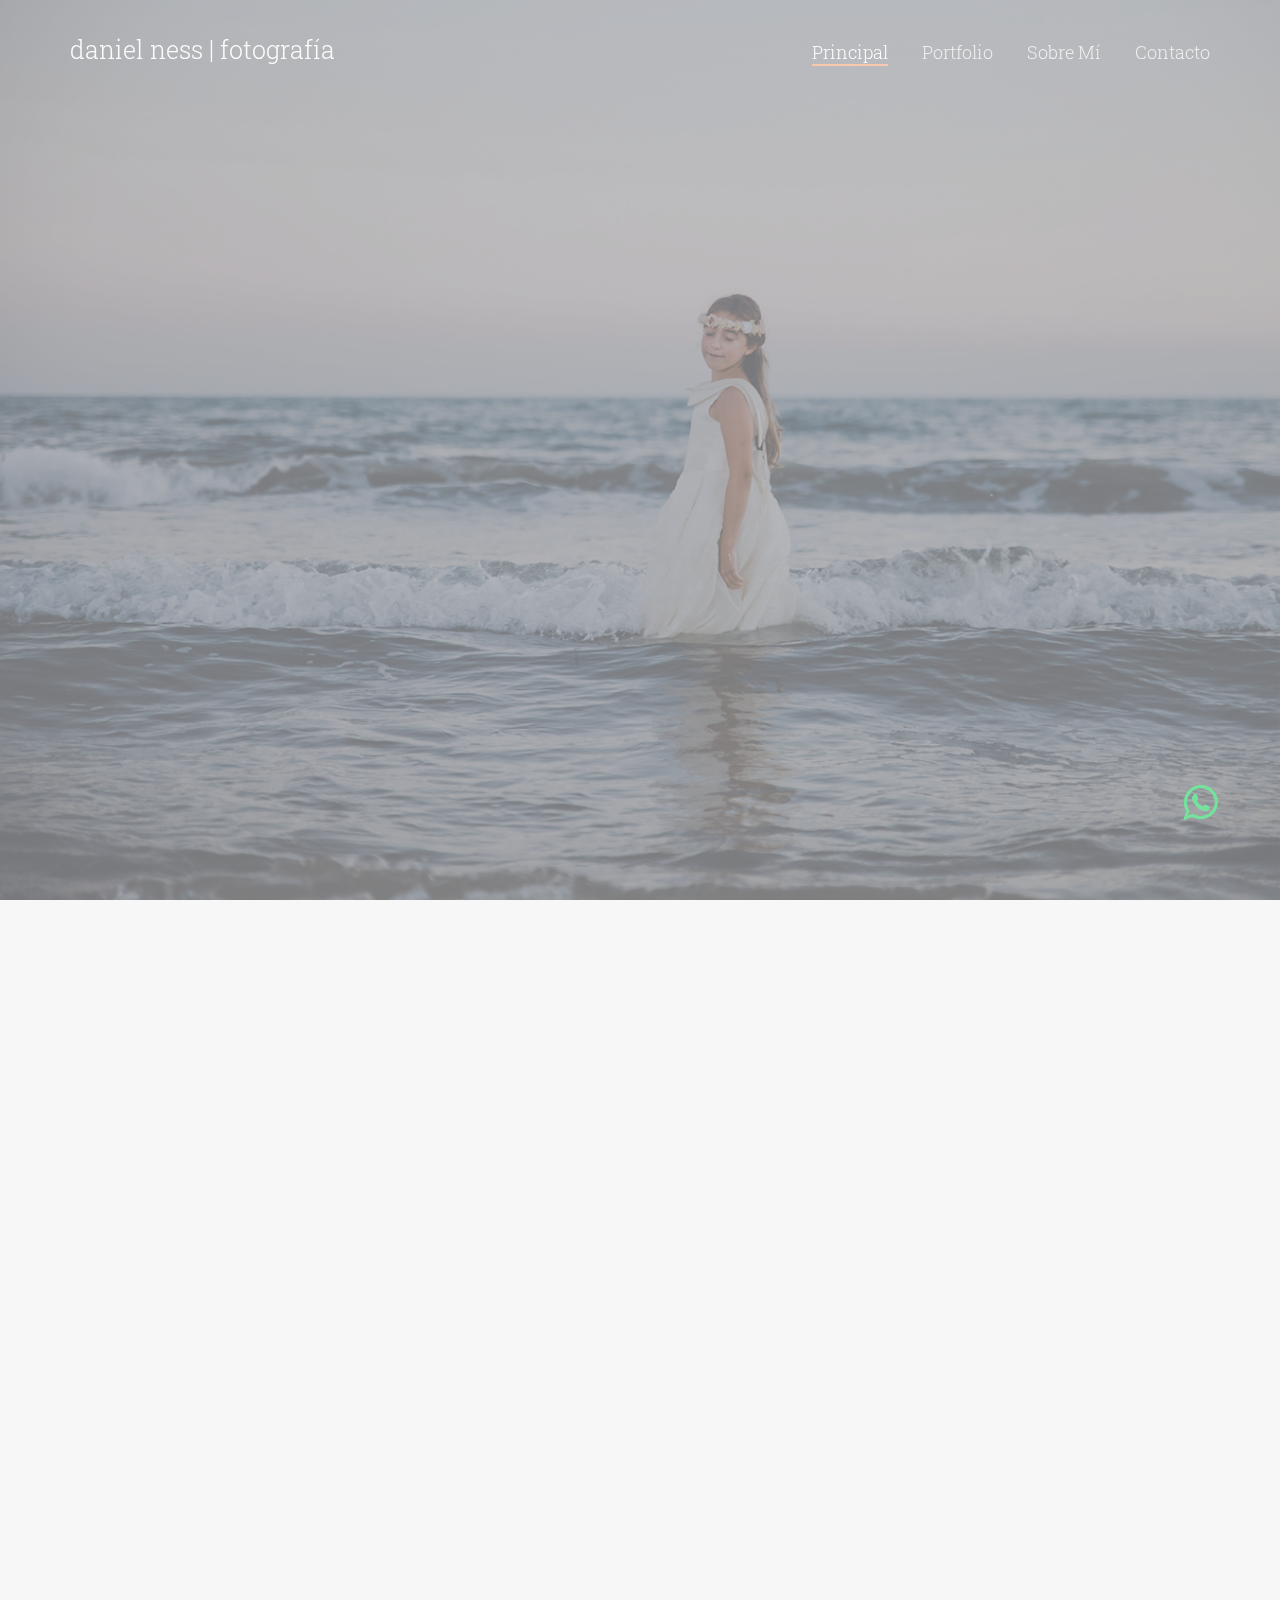
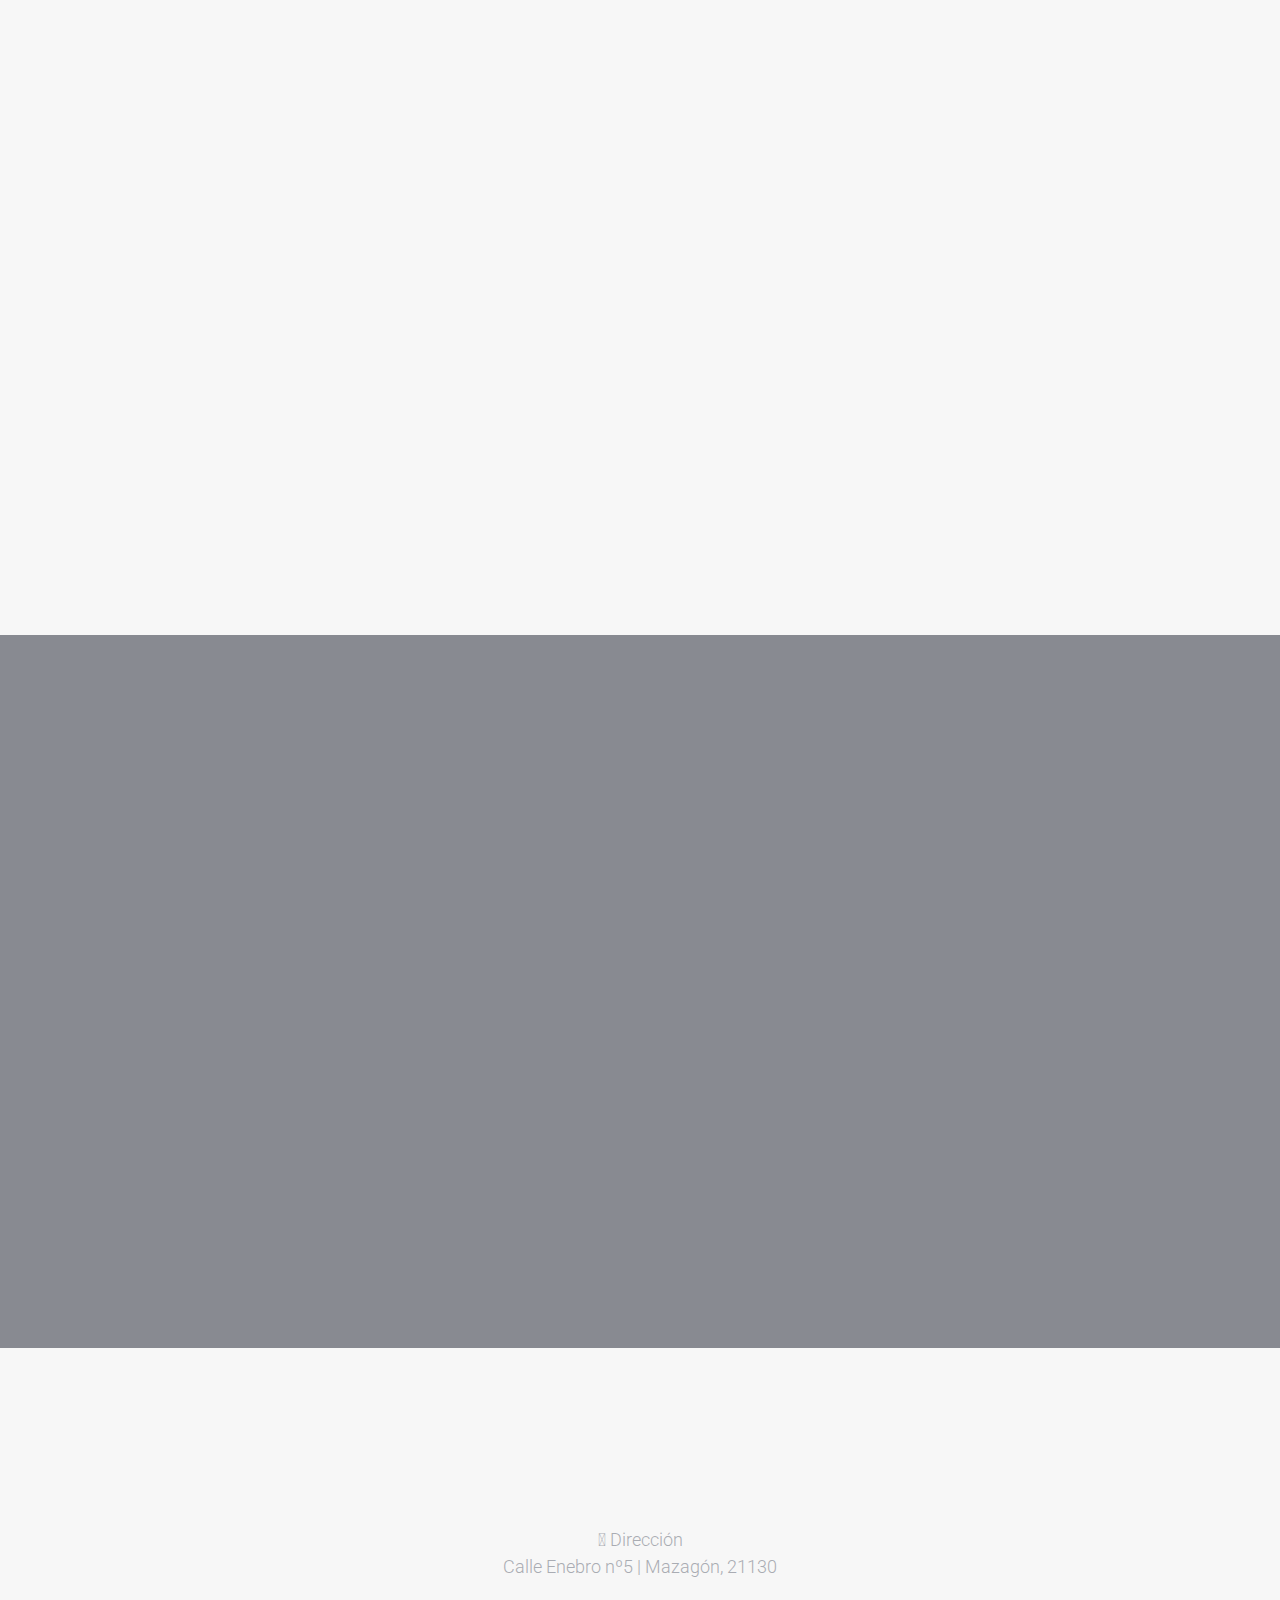
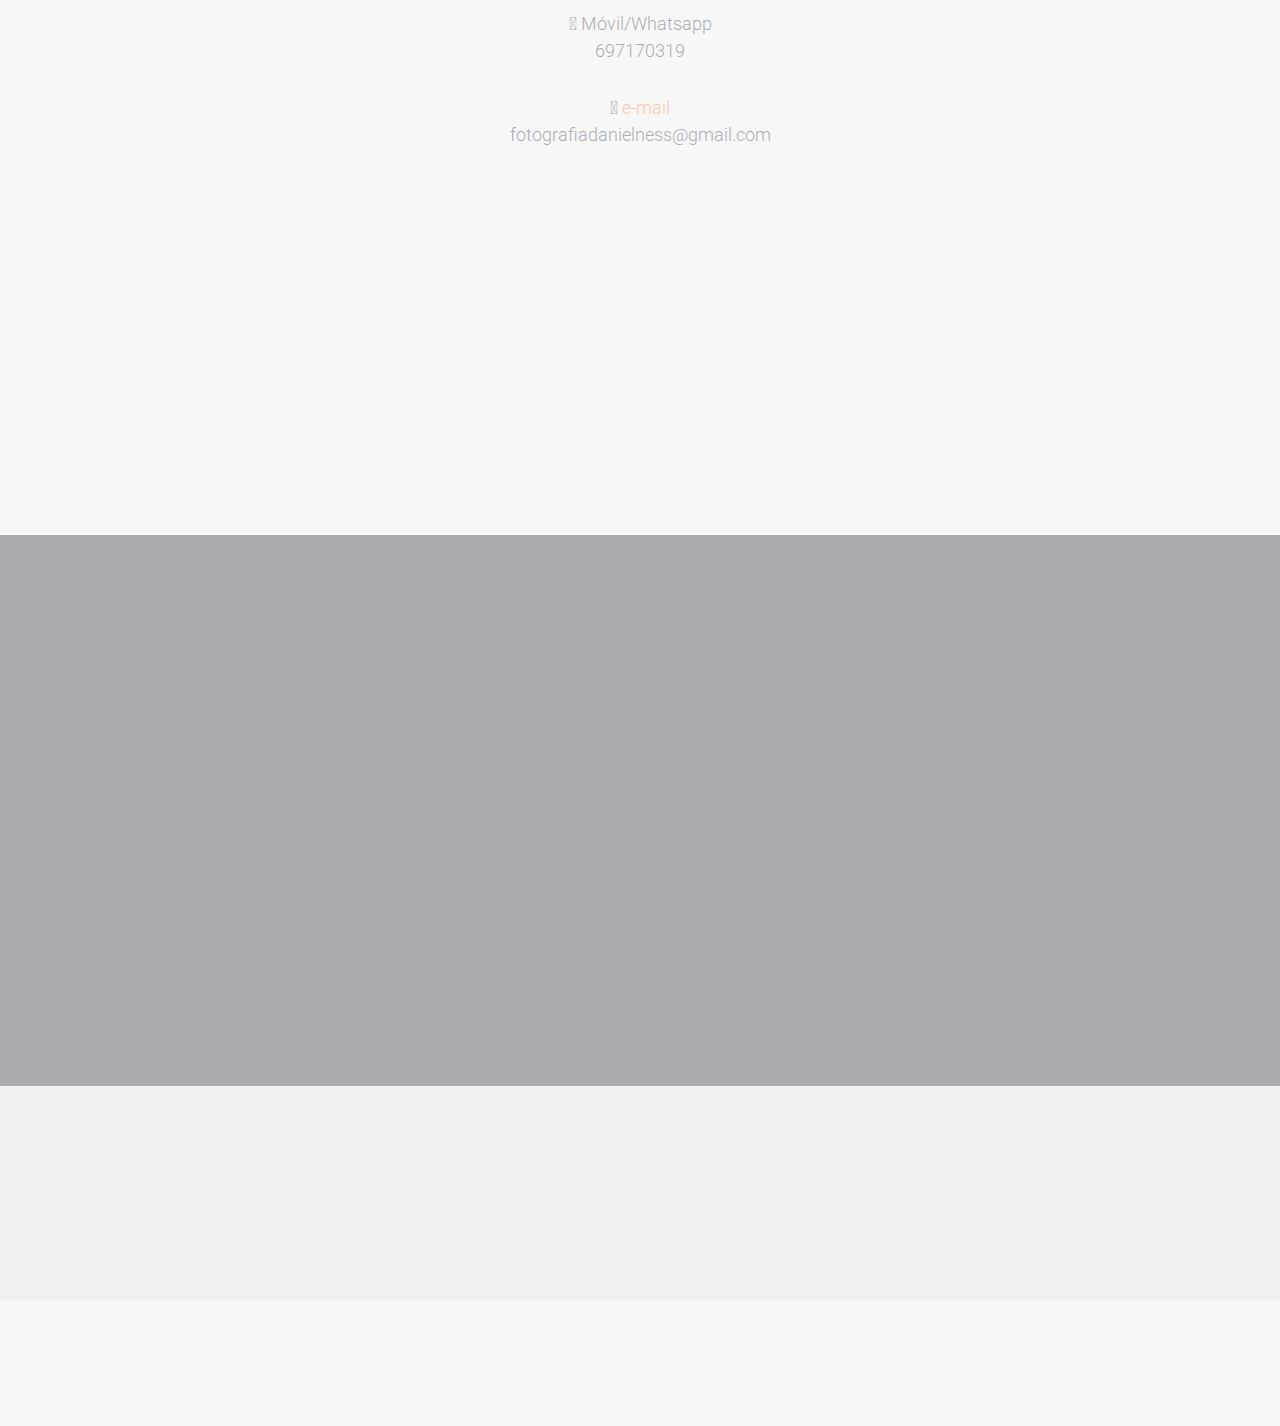
==== commit 48c96701: "viviendas" ====
--- a/index.html
+++ b/index.html
@@ -82,6 +82,7 @@
 					<li><a href="#" data-nav-section="portfolio">Portfolio</a></li>
 					<li><a href="#" data-nav-section="about">Sobre Mí</a></li>
 					<li><a href="#" data-nav-section="contact">Contacto</a></li>
+					
 				</ul>
 			</nav>
 		</div>
@@ -118,6 +119,8 @@
 			
 		</div>
 
+		
+
 		<div id="fh5co-portfolio" data-section="portfolio">
 			<div class="container">
 				<div class="row r-pb">
@@ -189,6 +192,7 @@
 							</a>
 						</div>
 					</div>
+					
 					<div class="col-md-4 col-sm-4 col-xs-6 col-xxs-12 animate-box">
 						<div class="img-grid">
 							<img src="images/paisaje (3).jpg" alt="paisaje" class="img-responsive">
@@ -201,6 +205,20 @@
 							</a>
 						</div>
 					</div>
+
+					<div class="col-md-4 col-sm-4 col-xs-6 col-xxs-12 animate-box">
+						<div class="img-grid">
+							<img src="images/Elisa (7).jpg" alt="inmobiliaria" class="img-responsive">
+							<p>inmobiliaria</p>
+							<a href="inmobiliaria.html" class="transition">
+								<div>
+									<span class="fh5co-meta">27 FOTOS</span>
+									<h2 class="fh5co-title">Fotografía Inmobiliaria</h2>
+								</div>
+							</a>
+						</div>
+					</div>
+
 					<div class="col-md-4 col-sm-4 col-xs-6 col-xxs-12 animate-box">
 						<div class="img-grid">
 							<img src="images/video 1.jpg" alt="video" class="img-responsive">
@@ -213,6 +231,9 @@
 							</a>
 						</div>
 					</div>
+
+					
+
 					<!--<div id="fh5co-special" data-section="special">
 					<div class="cardcontainer">
 						<div class="card">
--- a/css/style.css
+++ b/css/style.css
@@ -340,6 +340,20 @@
 /*
  * Flexslider
  */
+
+/**SLIDER**/
+
+
+/**https://www.youtube.com/watch?v=bW8X-tt5AZQ**/
+
+
+.texto-comunion{
+  color: #ececec;
+}
+
+
+/**END OF SLIDER**/
+
 #fh5co-home {
   min-height: 700px;
   background: #fff url(../images/loader.gif) no-repeat center center;
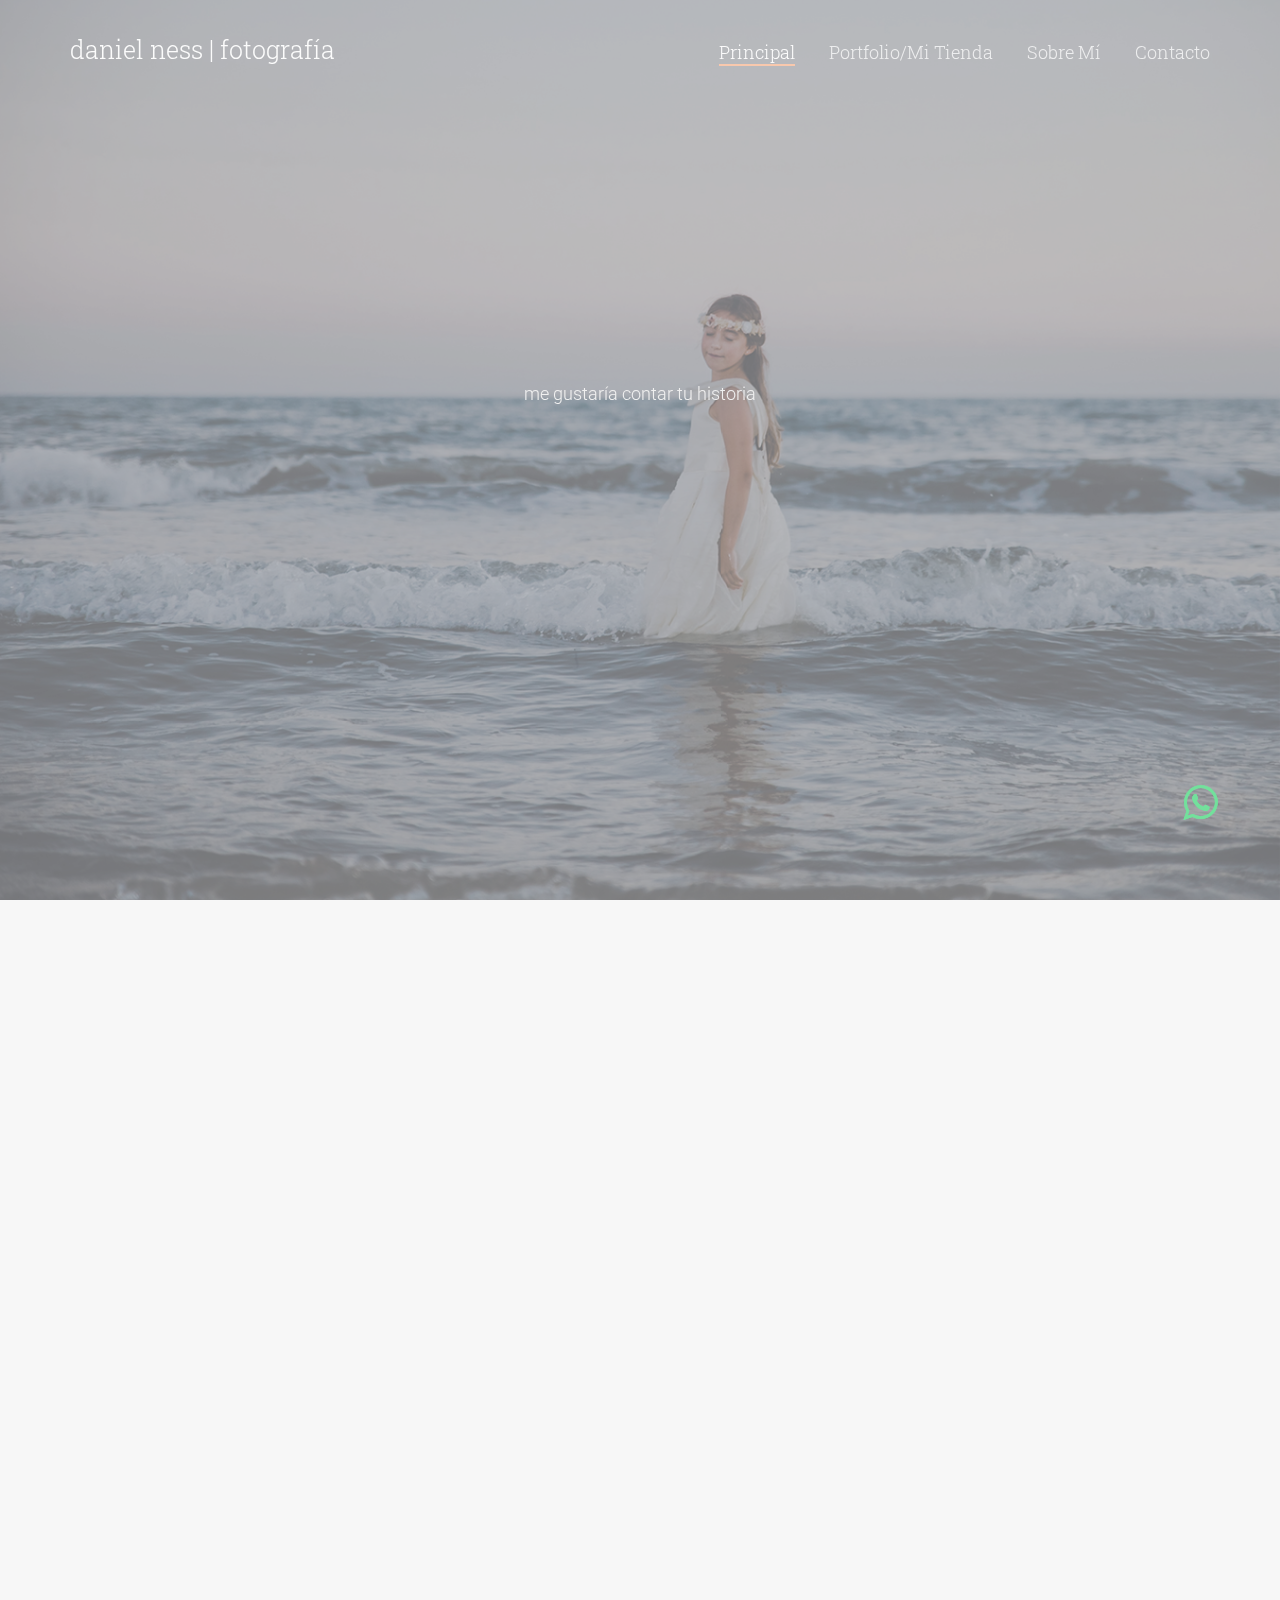
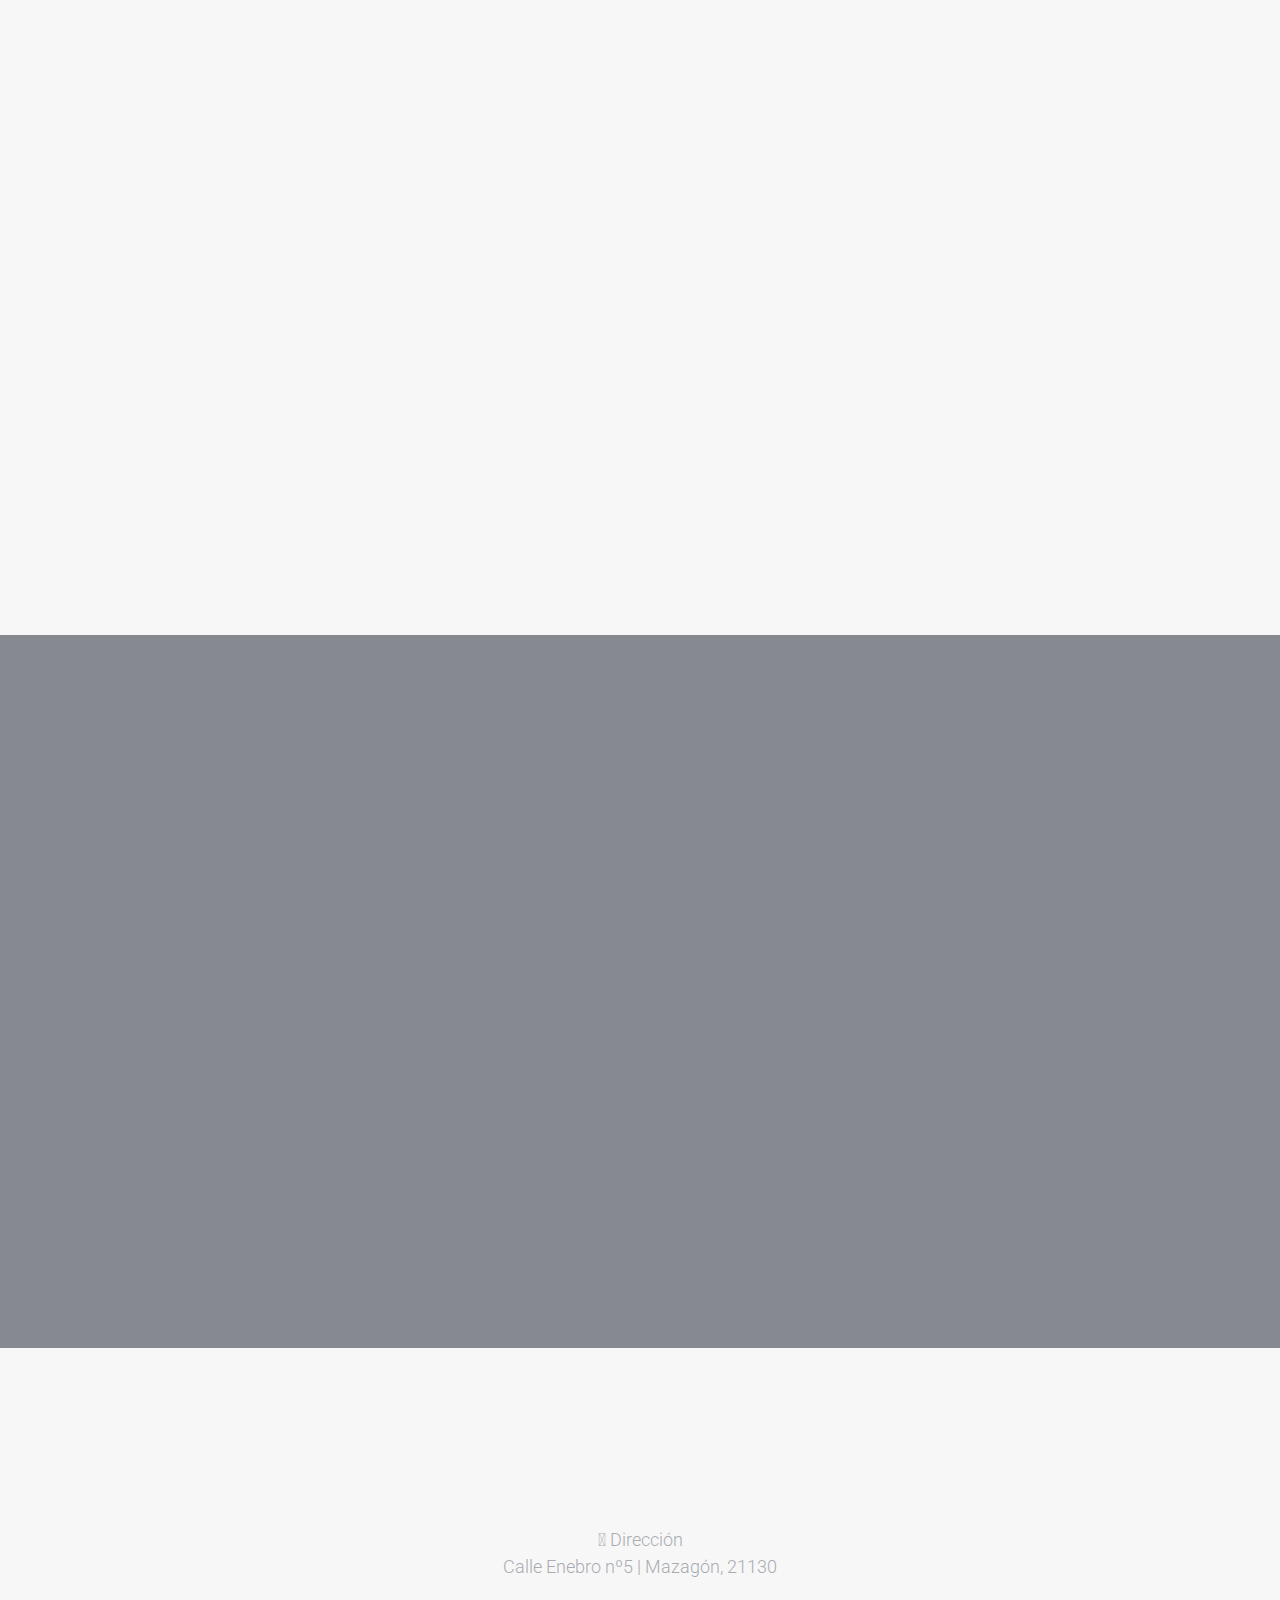
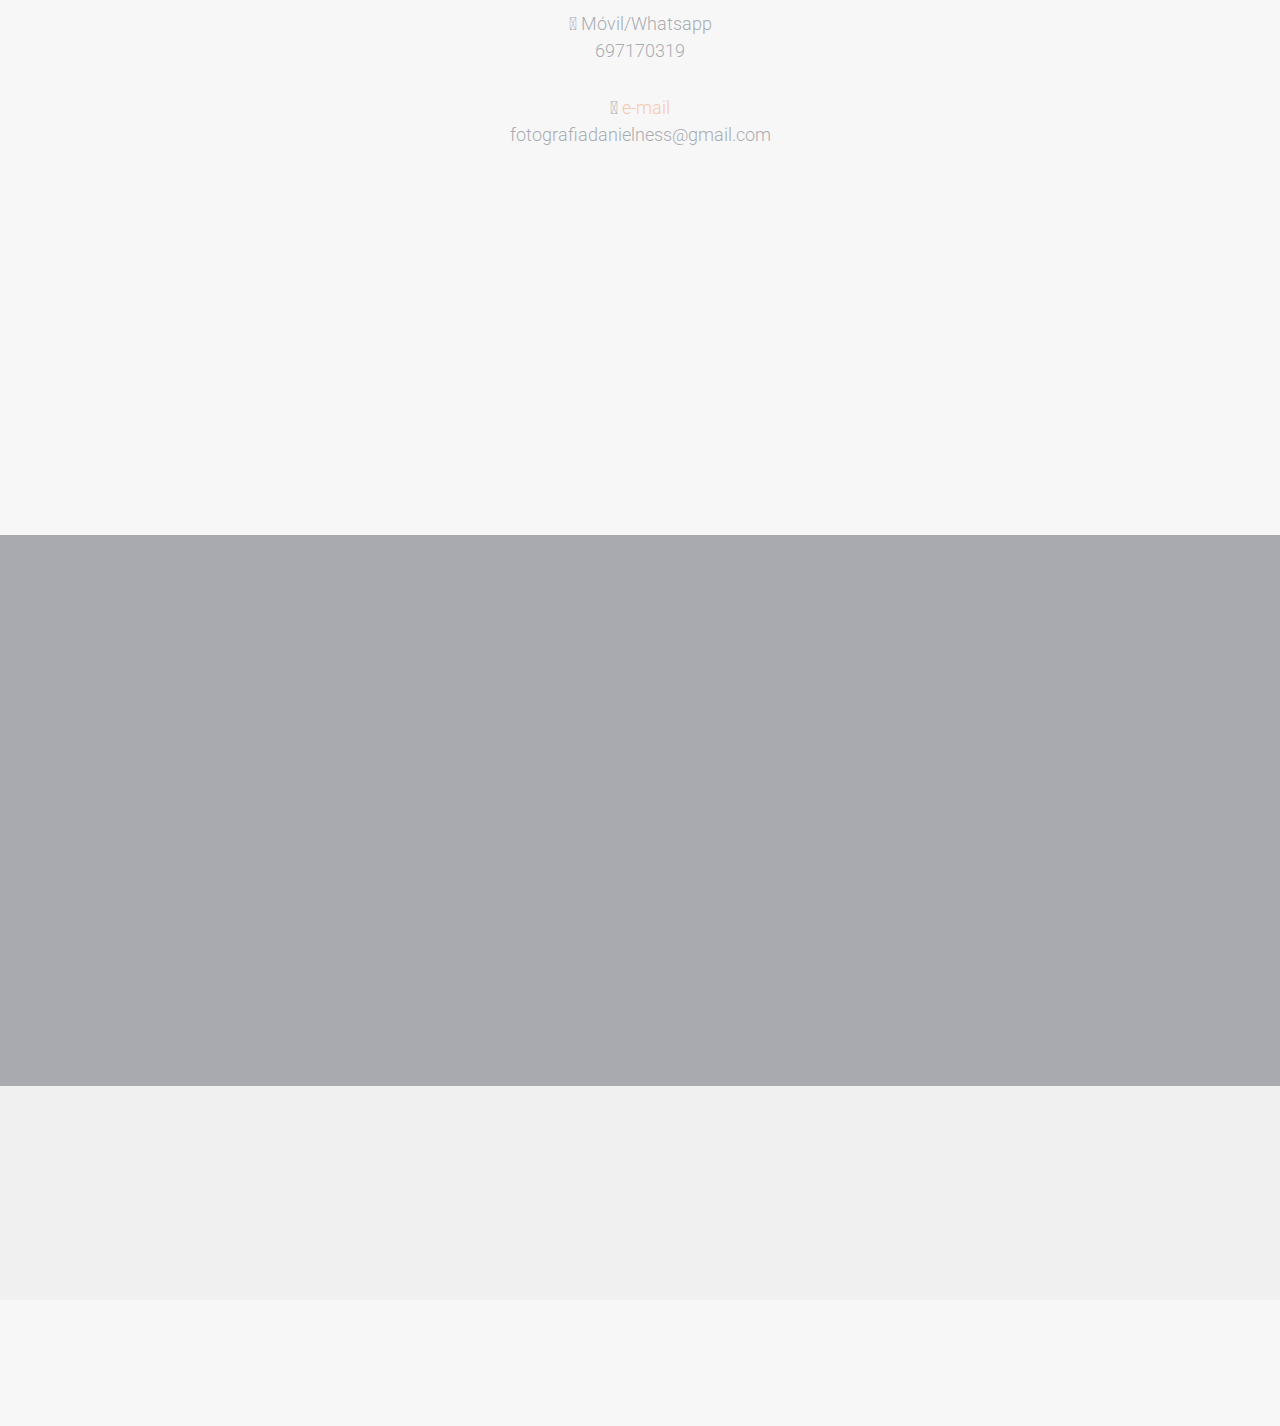
==== commit 4cb7615a: "tienda" ====
--- a/index.html
+++ b/index.html
@@ -9,7 +9,7 @@
 	<meta http-equiv="X-UA-Compatible" content="IE=edge">
 	<title>daniel ness fotografía</title>
 	<meta name="viewport" content="width=device-width, initial-scale=1">
-	<meta name="description" content="Reportaje social en general, Mazagón, HUelva." />
+	<meta name="description" content="Reportaje social en general, Mazagón, Huelva." />
 	<meta name="keywords" content="reportaje social mazagón, retrato mazagón, paisaje mazagón, fotografía boda mazagón, fotografía de comunión mazagón, fotos carnet mazagón, fotografía life-style mazagón, retrato mazagón" />
 	<meta name="author" content="daniel ness fotografía" />
 
@@ -39,13 +39,15 @@
 	<meta name="twitter:card" content="" />
 
 	<!-- Place favicon.ico and apple-touch-icon.png in the root directory -->
+	
+	<link rel="stylesheet" href="css/animate.css">
+	<!-- Flexslider -->
+	<link rel="stylesheet" href="css/flexslider.css">
+	
 	<link rel="shortcut icon" href="favicon.ico">
 	<!-- Google Fonts -->
 	<link href='https://fonts.googleapis.com/css?family=Roboto+Slab:400,700|Roboto:400,300,700' rel='stylesheet' type='text/css'>
 	<!-- Animate -->
-	<link rel="stylesheet" href="css/animate.css">
-	<!-- Flexslider -->
-	<link rel="stylesheet" href="css/flexslider.css">
 	<!-- Icomoon -->
 	<link rel="stylesheet" href="css/icomoon.css">
 	<!-- Bootstrap  -->
@@ -79,9 +81,14 @@
 			<nav id="fh5co-main-nav">
 				<ul>
 					<li><a href="#" data-nav-section="home">Principal</a></li>
-					<li><a href="#" data-nav-section="portfolio">Portfolio</a></li>
+					<li><a href="#" data-nav-section="portfolio">Portfolio/Mi Tienda</a></li>
 					<li><a href="#" data-nav-section="about">Sobre Mí</a></li>
 					<li><a href="#" data-nav-section="contact">Contacto</a></li>
+					<!--<li><a href="#" data-nav-section="tienda">Tienda</a></li>
+					<span><i class="icon-arrow-down2"></i></span>-->
+
+					<!--<li><a href="#tienda.html" data-nav-section="#tienda.html">Mi Tienda</a></li>-->
+
 					
 				</ul>
 			</nav>
@@ -98,7 +105,7 @@
 				<div class="fh5co-text">
 					<div class="container">
 						<div class="row text-center">
-							<h1 class="animate-box">me gustaría contar tu historia</h1>
+							<p class="texto-comunion">me gustaría contar tu historia</p>
 							<div class="fh5co-go animate-box">
 								<a href="#" class="js-fh5co-next">
 									Ver Portfolio
@@ -212,7 +219,7 @@
 							<p>inmobiliaria</p>
 							<a href="inmobiliaria.html" class="transition">
 								<div>
-									<span class="fh5co-meta">27 FOTOS</span>
+									<span class="fh5co-meta">41 FOTOS</span>
 									<h2 class="fh5co-title">Fotografía Inmobiliaria</h2>
 								</div>
 							</a>
@@ -227,6 +234,18 @@
 								<div>
 									<span class="fh5co-meta"></span>
 									<h2 class="fh5co-title">Vídeo Promocional</h2>
+								</div>
+							</a>
+						</div>
+					</div>
+					<div class="col-md-4 col-sm-4 col-xs-6 col-xxs-12 animate-box">
+						<div class="img-grid">
+							<img src="images/tienda/mujer cuadro.jpg" alt="tienda" class="img-responsive">
+							<p>mi tienda</p>
+							<a href="tienda.html" class="transition">
+								<div>
+									<span class="fh5co-meta"></span>
+									<h2 class="fh5co-title">Imprime Tus Fotos</h2>
 								</div>
 							</a>
 						</div>
@@ -379,7 +398,7 @@
 									<a href="#"><i class="icon-facebook"></i></a>
 								</li>
 								<li>
-									<a href="#"><i class="icon-instagram"></i></a>
+									<a href="https://www.instagram.com/dani3lness/" title="danielness"><i class="icon-instagram"></i></a>
 								</li>
 								
 								<!--<li>
--- a/css/style.css
+++ b/css/style.css
@@ -16,6 +16,10 @@
   line-height: 1.5;
   color: #7a7e89;
   background: #f7f7f7;
+}
+
+.texto-comunion{
+  padding: 5%;
 }
 
 .whatsapp {
@@ -40,6 +44,7 @@
   display: flex;
   font-size: 30px;
   color: #25d366;
+
 }
 
 body.fh5co-overflow {
@@ -382,7 +387,7 @@
   display: -moz-inline-stack;
   display: inline-block;
   zoom: 1;
-  *display: inline;
+  display: inline;
   border: 7px solid #fff;
   padding: 30px 50px;
   -webkit-transition: 0.3s;
@@ -918,7 +923,7 @@
   display: -moz-inline-stack;
   display: inline-block;
   zoom: 1;
-  *display: inline;
+  display: inline;
   width: 25px;
   height: 3px;
   color: #535659;
@@ -1078,4 +1083,240 @@
   display: block;
 }
 
+/* Tienda */
+
+.menu-btn{
+  color: #424144;
+  font-size: 23px;
+  cursor: pointer;
+  display: none;
+}
+
+.navbar{
+  padding: 20px 5%;
+  display: flex;
+  justify-content: space-between;
+  align-items: center;
+  position: sticky;
+  top: 0;
+  z-index: 999;
+  background-color: #f3f4f6;
+  box-shadow: 0 0 14px rgba(0, 0, 0, 0.3);
+}
+.navbar .logo h1{
+  color: #424144;
+  /*border-bottom: 4px solid#fd6561;*/
+}
+
+.navbar .menu li{
+  list-style: none;
+  display: inline-block;
+}
+
+.navbar .menu li a{
+  display: block;
+  margin-left: 20px;
+  color: #424144;
+  border-bottom: 4px solid transparent;
+  text-decoration: none;
+  font-size: 20px;
+  font-weight: bold;
+}
+
+/*.navbar .menu li .active{
+  border-bottom: 4px solid #f63e4e;
+}*/
+
+.navbar .menu li a i{
+  color: #f63e4e;
+}
+
+.navbar .menu li a:hover{
+  border-bottom: 4px solid #f63e4e;
+}
+
+/* Content */
+
+.content{
+  background-image: url(./Images/mujer\ cuadro.jpg);
+  background-size: cover;
+  background-repeat: no-repeat;
+  padding: 0 5%;
+  display: flex;
+  flex-direction: column;
+  justify-content: center;
+  align-items: flex-start;
+  color: #424144;
+  height: 100vh;
+}
+
+.content h1{
+  font-size: 40px;
+}
+
+.content p{
+  font-size: 20px;
+  margin-top: 20px;
+}
+
+.content button{
+  margin-top: 30px;
+  padding: 15px 30px;
+  border: none;
+  background: #0f8829;
+  color: white;
+  font-size: 20px;
+  border-radius: 5px;
+  cursor: pointer;
+}
+
+.pheading{
+  text-align: center;
+  margin: 25px 0;
+  color: #424144;
+}
+
+/* Products */
+
+.sec{
+  padding: 10px 5%;
+}
+
+.products{
+  display: grid;
+  grid-template-columns: repeat(auto-fit, minmax(320px, 1fr));
+}
+
+.products .card{
+  width: 310px;
+  background: #f5f5f5;
+  box-shadow: 0 10px 20px rgba(0, 0, 0, 0.3);
+  border-radius: 5px;
+  padding: 5px;
+  margin-bottom: 20px;
+}
+
+.products .card img{
+  height: 250px;
+  width: 100%;
+}
+
+.products .card .desc{
+  padding: 5px 20px;
+  opacity: 0.8;
+}
+
+.products .card .title{
+  font-weight: 700;
+  font-size: 20px;
+  color: #424144;
+  padding: 0 10px;
+}
+
+.products .card .box{
+  display: flex;
+  justify-content: space-between;
+  align-items: center;
+  padding: 20px;
+}
+
+.products .card .box .price{
+  color: #424144;
+  font-size: 16px;
+  font-weight: bold;
+  align-items: center;
+}
+.products .card .box .price p{
+  color: #0f8829;
+  font-size: 17px;
+  font-weight: bold;
+  padding: 10px;
+}
+
+.products .card .box .btn-wa{
+  font-size: 13px;
+  color: #686364;
+  padding: 14px 12px;
+  font-weight: 900;
+  border: 1px solid #686364;
+  border-radius: 20px;
+}
+
+.whatsapp-icon-tienda{
+  display: flex;
+  font-size: 20px;
+  color: #25d366;
+}
+
+.products .card .box .btn-wa:hover{
+  cursor: pointer;
+  /* background-color: #f63e4e; */
+  color: white;
+}
+
+/* Footer */
+
+footer{
+  background-color: #f3f4f6;
+  height: 10vh;
+}
+
+footer p{
+  text-align: center;
+  line-height: 10vh;
+}
+
+footer p a{
+  text-decoration: none;
+  color: #424144;
+  font-weight: bold;
+}
+
+.description p{
+  display: block;
+  text-align: center;
+  padding: 20px;
+}
+
+
+/* Responsive */
+
+@media (max-width: 820px){
+  .menu-btn{
+      display: block;
+      z-index: 999;
+  }
+
+  .menu-btn i.active::before{
+      content: "\f00d";
+  }
+
+  .navbar .menu{
+      position: fixed;
+      height: 100vh;
+      width: 100%;
+      left: -100%;
+      top: 0;
+      background-color: #f3f4f6;
+      text-align: center;
+      padding-top: 80px;
+      transition: all 0.3s ease;
+  }
+
+  .navbar .menu.active{
+      left: 0;
+  }
+
+  .navbar .menu li{
+      display: flex;
+      justify-content: center;
+  }
+  
+
+  .navbar .menu li a{
+      margin: 10px 0;
+      font-size: 25px;
+  }
+}
+
 /*# sourceMappingURL=style.css.map */
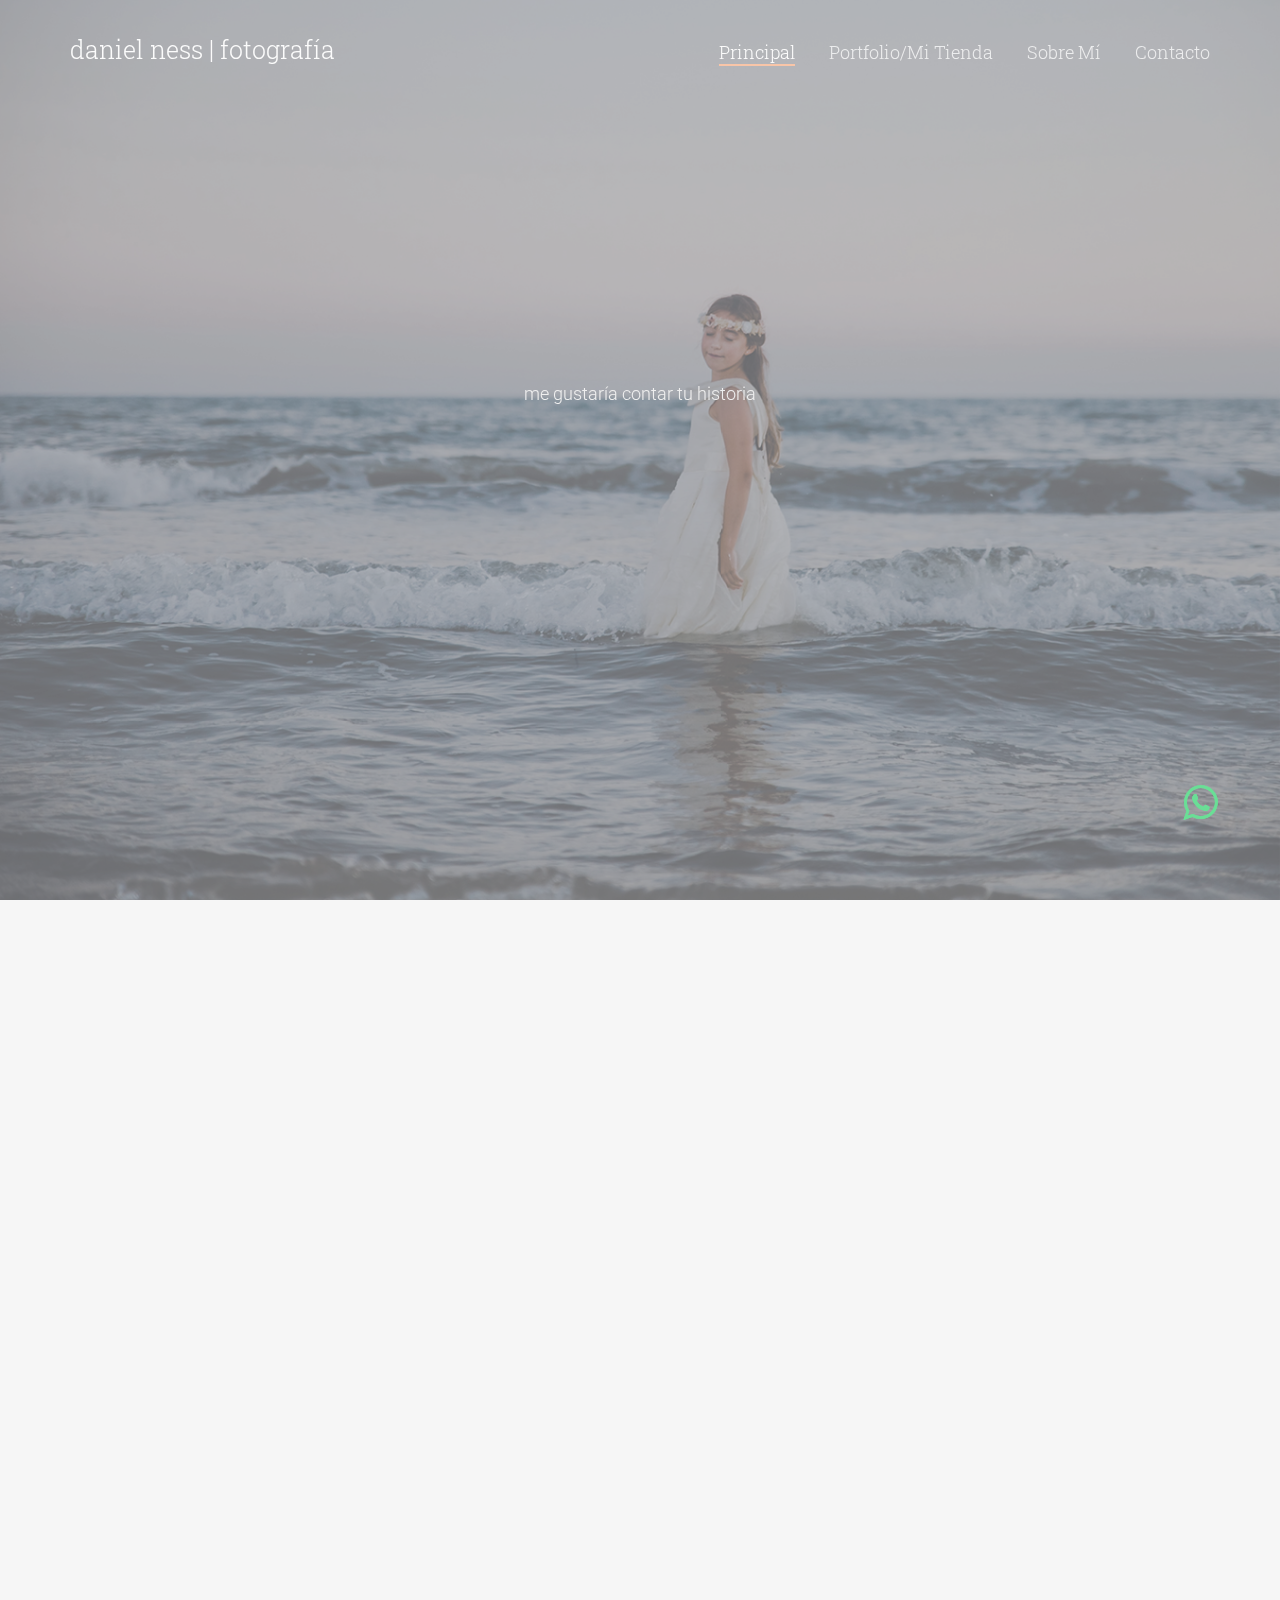
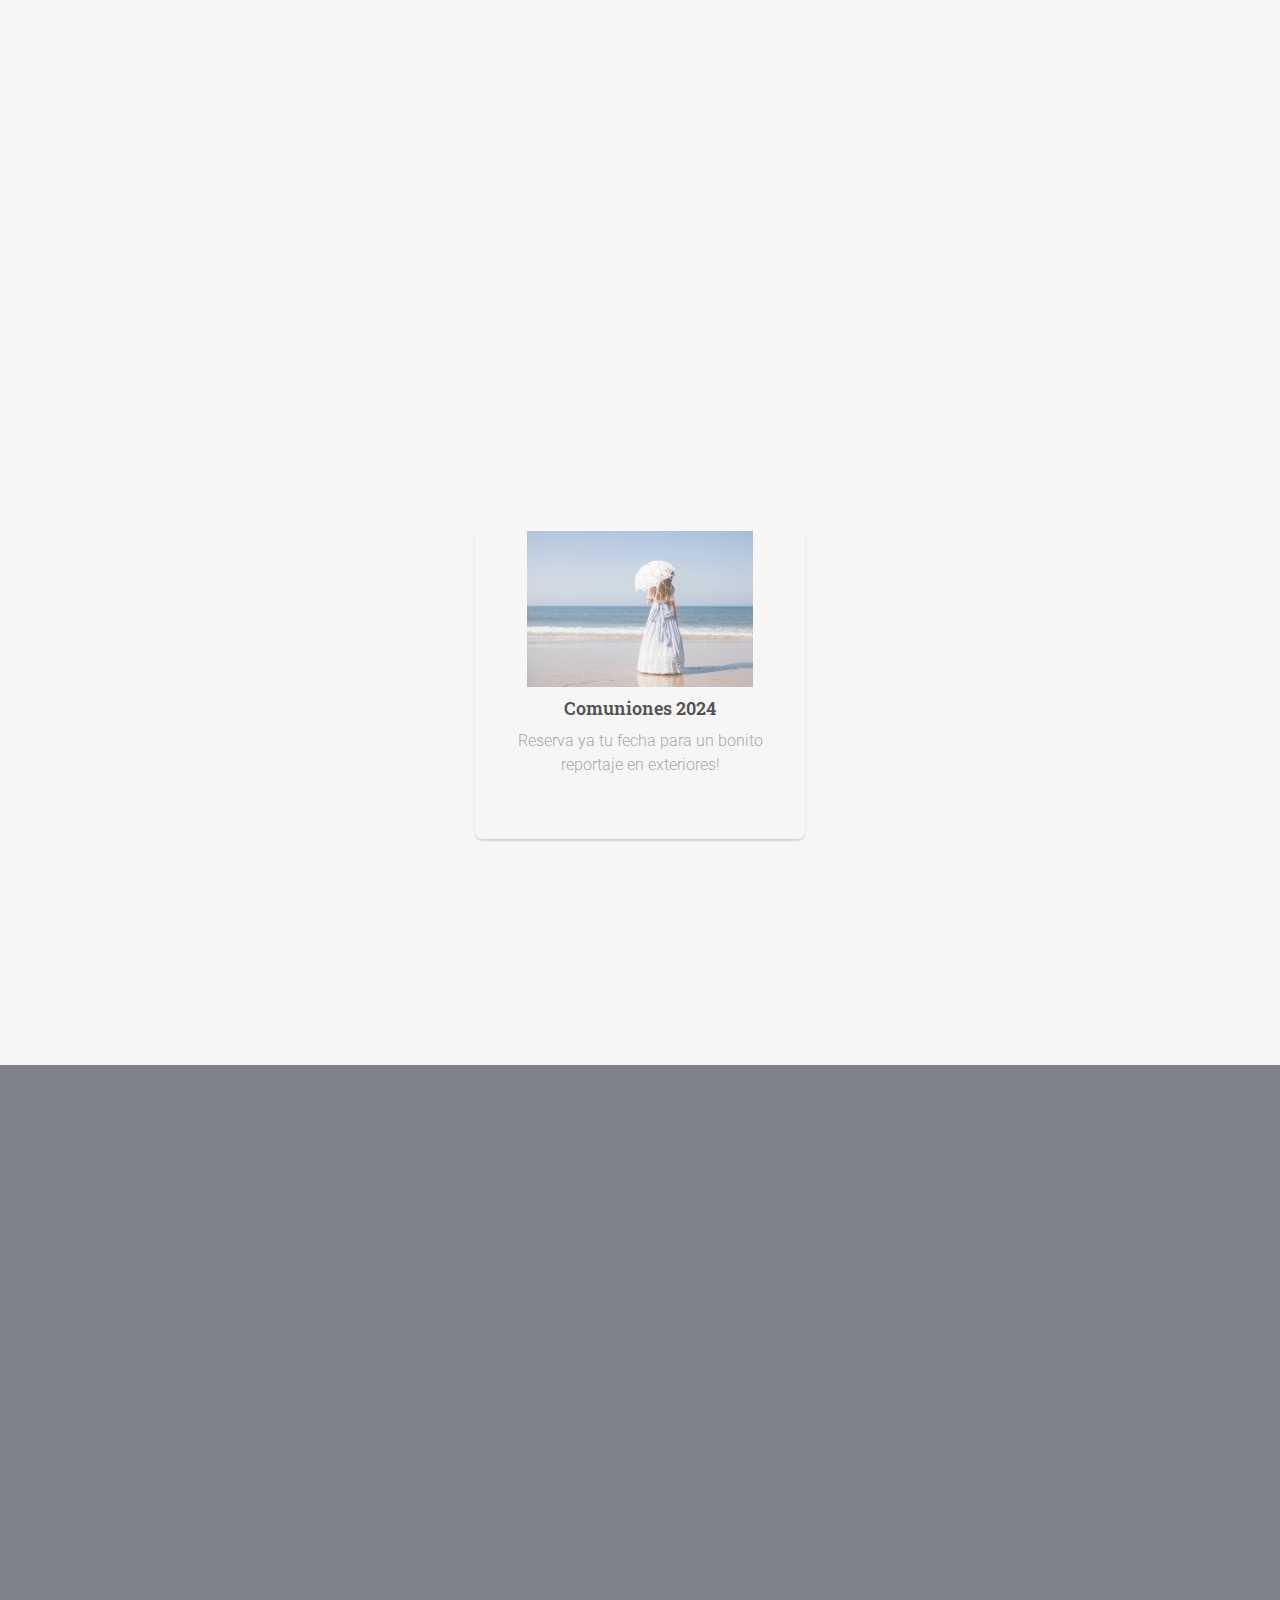
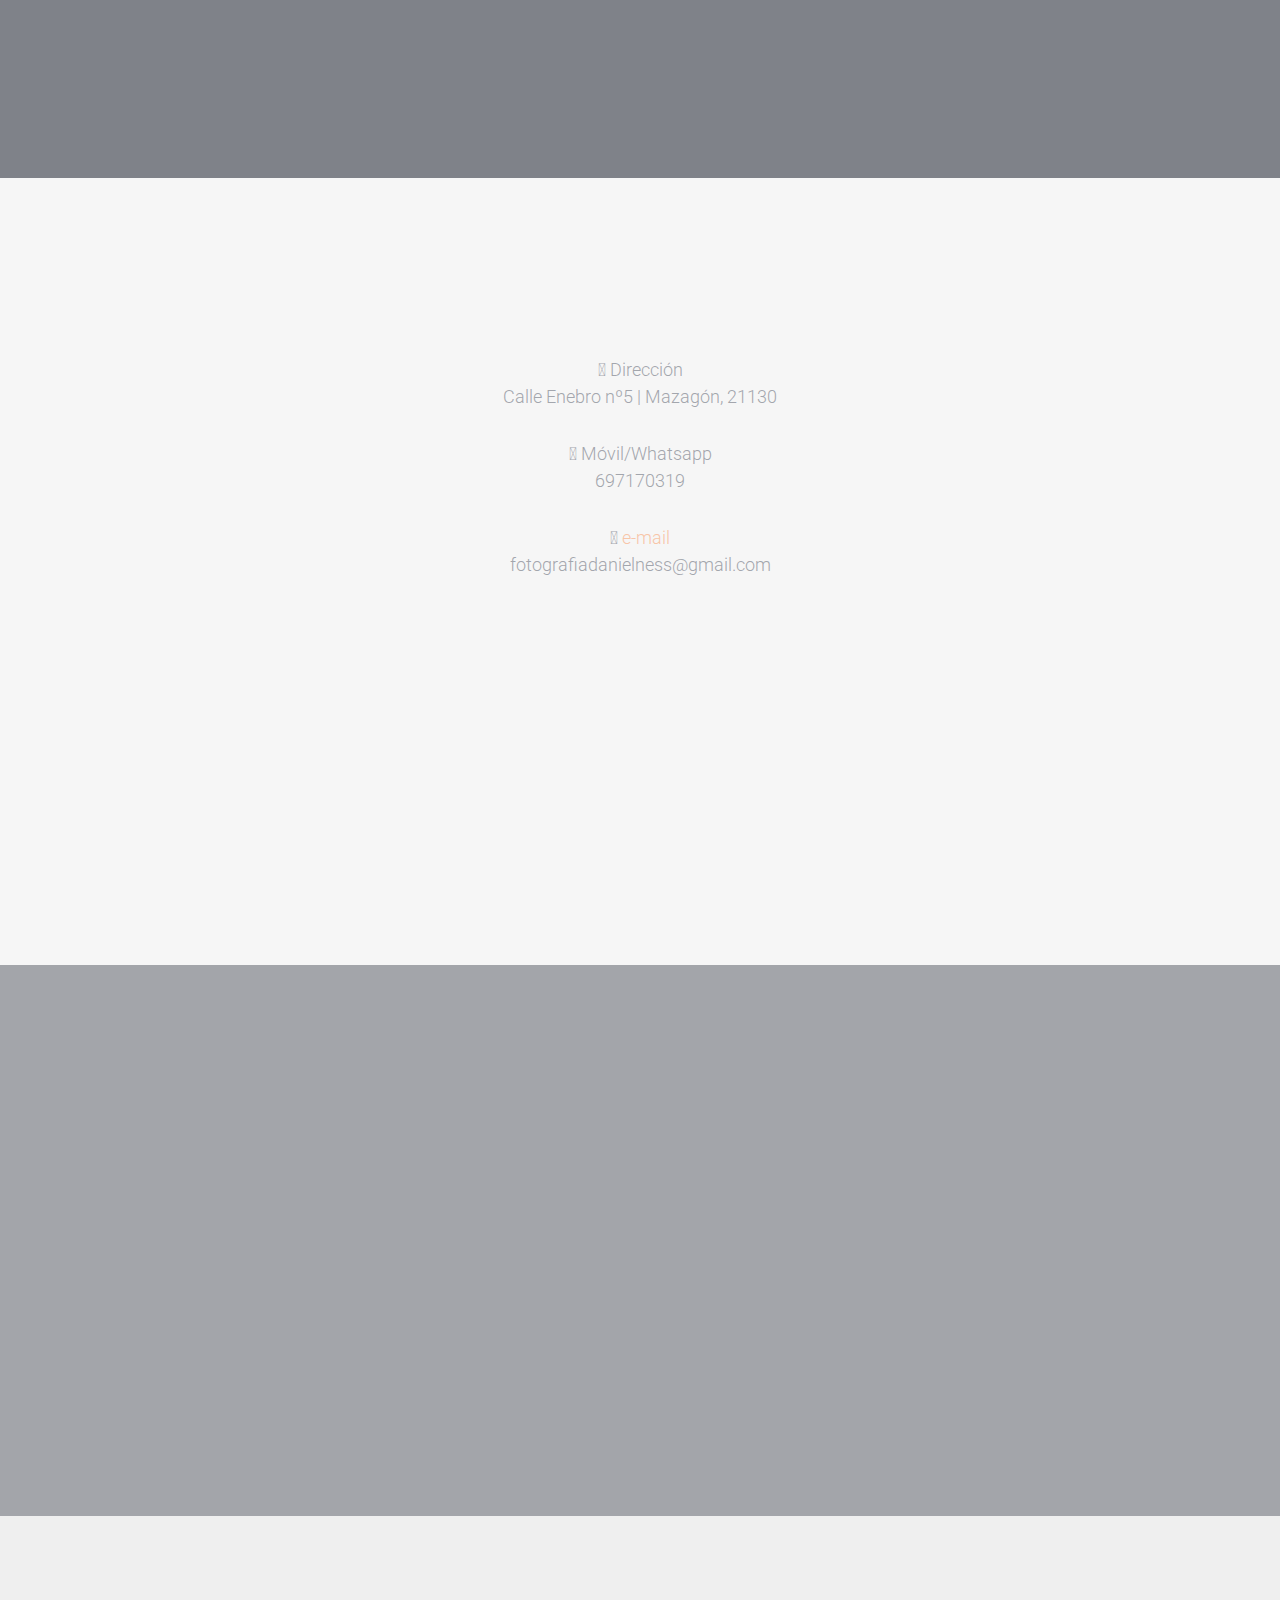
==== commit 18f30a70: "comuniones" ====
--- a/index.html
+++ b/index.html
@@ -240,7 +240,7 @@
 					</div>
 					<div class="col-md-4 col-sm-4 col-xs-6 col-xxs-12 animate-box">
 						<div class="img-grid">
-							<img src="images/tienda/mujer cuadro.jpg" alt="tienda" class="img-responsive">
+							<img src="images/mujer cuadro.jpg" alt="tienda" class="img-responsive">
 							<p>mi tienda</p>
 							<a href="tienda.html" class="transition">
 								<div>
@@ -263,6 +263,16 @@
 							<p>Ponte en contacto con el código "Valentín23" para aprovechar esta promoción</p>
 						</div>
 					</div>-->
+					<div id="fh5co-special" data-section="special">
+					<div class="cardcontainer">
+						<div class="card">
+							<img src="images/Comunión Zamara (2).jpg">
+							<a href="special.html" class="transition"></a>
+							<h4>Comuniones 2024</h4>
+							<p>Reserva ya tu fecha para un bonito reportaje en exteriores!</p>
+							<!--<p>Ponte en contact</p>-->
+						</div>
+					</div>
 					
 				</div>
 
--- a/css/style.css
+++ b/css/style.css
@@ -537,8 +537,8 @@
   margin: auto;
 }
 .cardcontainer .card{
-  width: 230px;
-  height: 330px;
+  width: 330px;
+  height: 310px;
   border-radius: 8px;
   box-shadow: 0 2px 2px rgba(0, 0, 0, 0.2);
   overflow: hidden;
@@ -551,8 +551,9 @@
   box-shadow: 0 12px 16px rgba(0, 0, 0, 0.2);
 }
 .cardcontainer .card img{
-  width: 120px;
-  height: 120px;
+  width: 230px;
+  height: 160px;
+  padding: 2px;
 }
 .cardcontainer .card h4{
   font-weight: 600;
@@ -1196,7 +1197,7 @@
   margin-bottom: 20px;
 }
 
-.products .card img{
+.products .card .img{
   height: 250px;
   width: 100%;
 }
